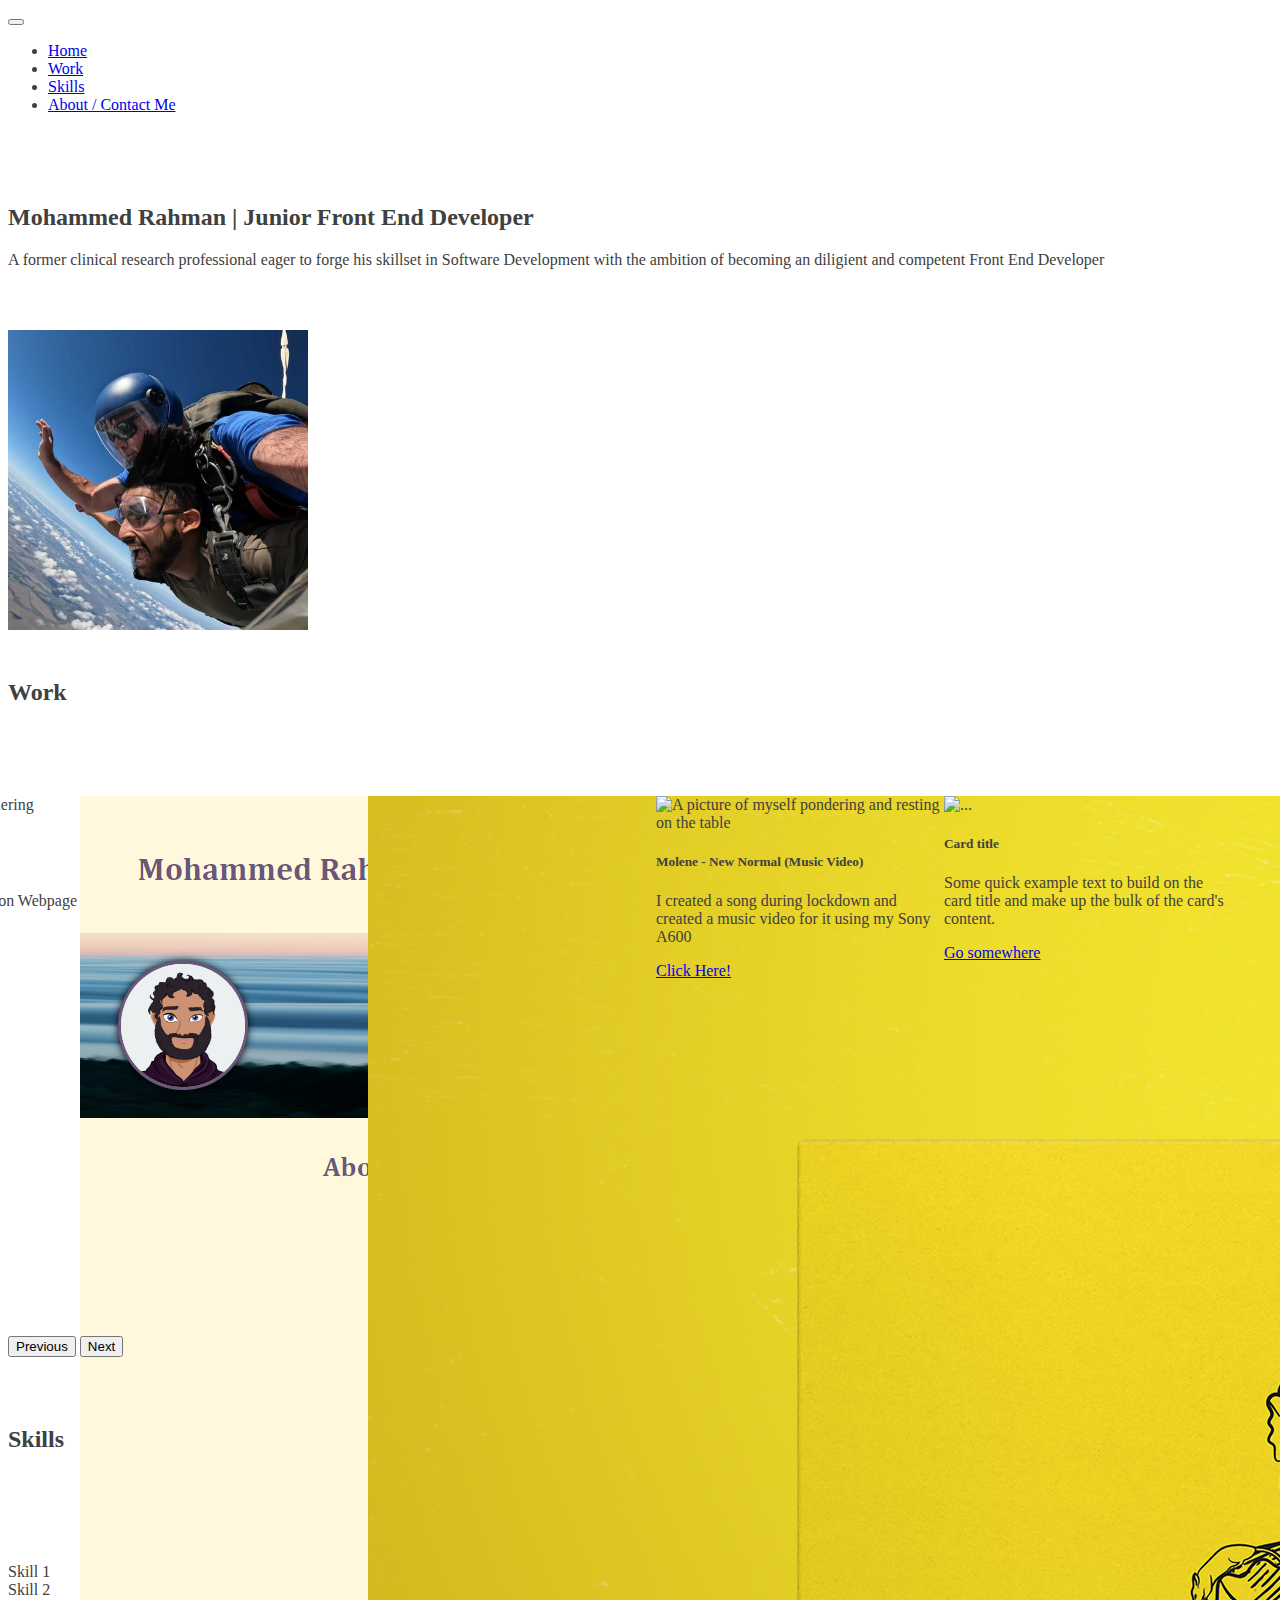
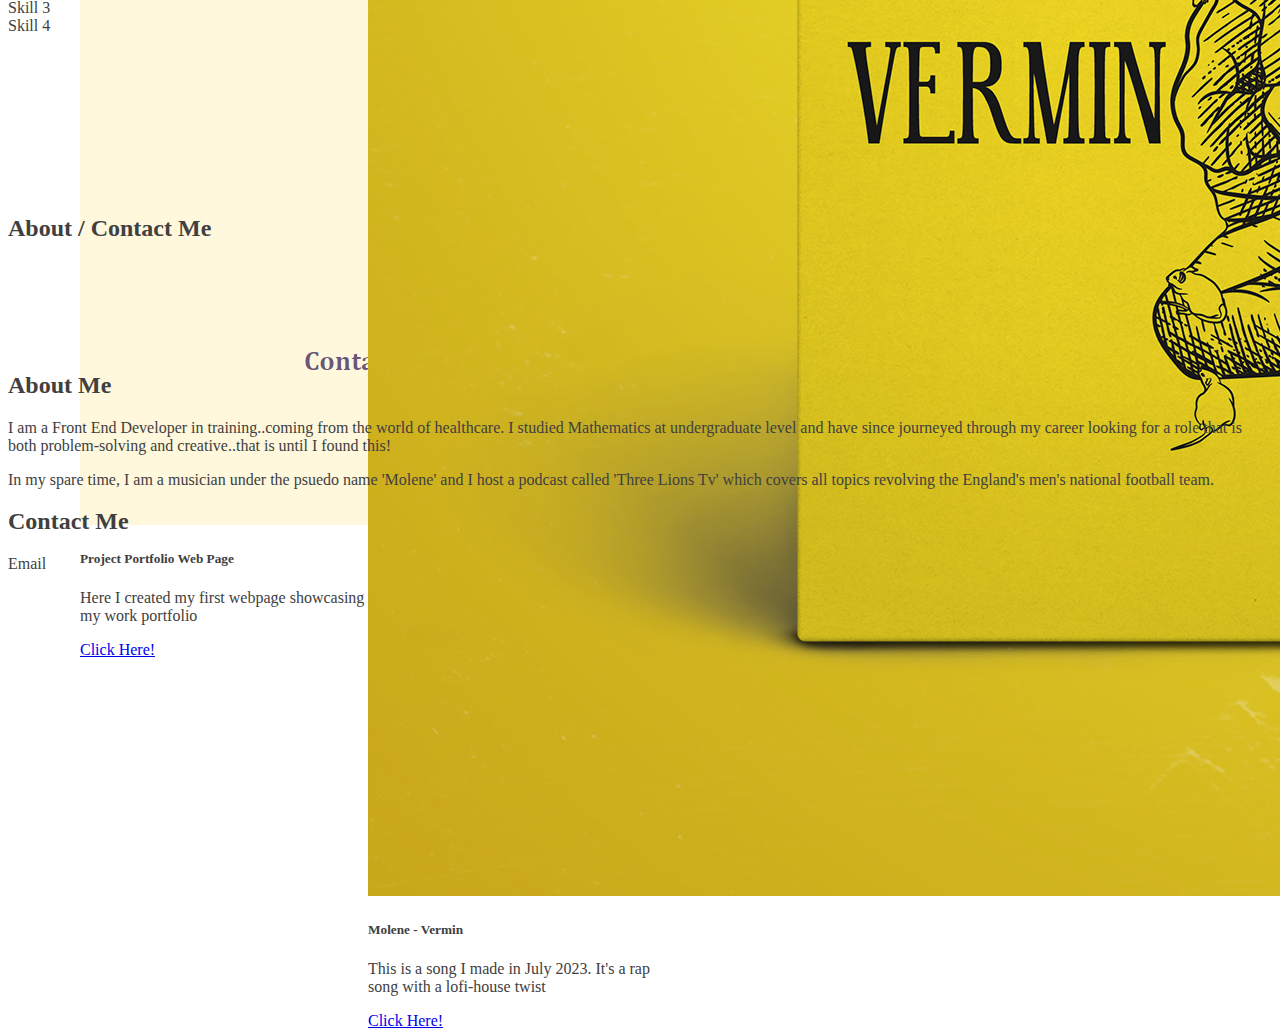
==== index.html @ 5aee495f "finally got the card to fit in the carousel" ====
<!DOCTYPE html>
<html lang="en-gb">

  <head>

    <meta charset="UTF-8">
    <meta name="viewport" content="width=device-width, initial-scale=1.0">
    <meta http-equiv="X-UA-Compatible" content="ie=edge">
    <title>Mohammed Rahman: Junior Software Developer</title>
    <link rel="stylesheet" href="./css/reset.css"/>
    <link href="https://cdn.jsdelivr.net/npm/bootstrap@5.3.2/dist/css/bootstrap.min.css" rel="stylesheet" integrity="sha384-T3c6CoIi6uLrA9TneNEoa7RxnatzjcDSCmG1MXxSR1GAsXEV/Dwwykc2MPK8M2HN" crossorigin="anonymous">
    <link rel="stylesheet" href="./css/style.css"/>

  </head>

  <body>

    <!-- NavBar-->

    <nav class="navbar navbar-expand-lg fixed-top">
      <div class="container-fluid">
        <button class="navbar-toggler" type="button" data-bs-toggle="collapse" data-bs-target="#navbarSupportedContent" aria-controls="navbarSupportedContent" aria-expanded="false" aria-label="Toggle navigation">
          <span class="navbar-toggler-icon"></span>
        </button>
        <div class="collapse navbar-collapse" id="navbarSupportedContent">
          <ul class="navbar-nav ms-auto mb-2 mb-lg-0 h2 fs-4">
            <li class="nav-item">
              <a class="nav-link active" aria-current="page" href="#home">Home</a>
            </li>
            <li class="nav-item">
              <a class="nav-link active" href="#work">Work</a>
            </li>
            <li class="nav-item">
              <a class="nav-link active" href="#skills">Skills</a>
            </li>
            <li class="nav-item">
              <a class="nav-link active" href="#about">About / Contact Me</a>
            </li>
        </div>
      </div>
    </nav>
        
      <!--Jumbotron-->

    <main>

      <div class="rounded-3 text-center" id="home">
        <div class="container-fluid py-5 row">
              <div class="d-block">
              <h2>Mohammed Rahman | Junior Front End Developer</h2>
              <p class="col-md-8 mx-auto fs-6 ">A former clinical research professional eager to forge his skillset in Software Development with the ambition of becoming an diligient and competent Front End Developer</p>
            </div>
            <img src="css/images/skydive.png" alt="An image of myself"class="hero-image rounded-circle mx-auto">
        </div>
      </div>

      <!--Work-->
      
      <h2 class="text-center" id="work-margin">Work</h2>
      <div id="carouselExample" class="carousel slide">
        <div class="carousel-inner text-center">
          <div class="carousel-item active">
            <div class="card" style="width: 18rem;">
              <img src="css/images/digital-marketing-meeting.jpg" class="card-img-top" alt="a picture of professionals gathering around a table for a discussion">
              <div class="card-body">
                <h5 class="card-title">Horiseon Code Refactor</h5>
                <p class="card-text">Refactoring Code for the Horiseon Webpage to increase accessibility</p>
                <a href="https://mrahman676.github.io/horiseon-accessibility-improvements/" target="_blank" class="btn btn-primary">Click Here!</a>
              </div>
            </div>
          </div>
          <div class="carousel-item">
            <div class="card" style="width: 18rem;">
              <img src="css/images/portfolio-scr.png" class="card-img-top" alt="A screenshot of my webpage">
              <div class="card-body">
                <h5 class="card-title">Project Portfolio Web Page</h5>
                <p class="card-text">Here I created my first webpage showcasing my work portfolio</p>
                <a href="https://mrahman676.github.io/project-portfolio/" target="_blank" class="btn btn-primary">Click Here!</a>
              </div>
            </div>
          </div>
          <div class="carousel-item">
            <div class="card" style="width: 18rem;">
              <img src="css/images/Vermin Album Cover Preview.png" class="card-img-top" alt="The album cover for my song 'Vermin'">
              <div class="card-body">
                <h5 class="card-title">Molene - Vermin</h5>
                <p class="card-text">This is a song I made in July 2023. It's a rap song with a lofi-house twist</p>
                <a href="https://open.spotify.com/track/0fDmTqEv5U4GSRQOOOlg5f" class="btn btn-primary">Click Here!</a>
              </div>
            </div>
          </div>
          <div class="carousel-item">
            <div class="card" style="width: 18rem;">
              <img src="css/images/New-Normal.JPG" class="card-img-top" alt="A picture of myself pondering and resting on the table">
              <div class="card-body">
                <h5 class="card-title">Molene - New Normal (Music Video)</h5>
                <p class="card-text">I created a song during lockdown and created a music video for it using my Sony A600</p>
                <a href="https://www.youtube.com/watch?v=fQRAAOGY6Fk" class="btn btn-primary">Click Here!</a>
              </div>
            </div>
          </div>
          <div class="carousel-item">
            <div class="card" style="width: 18rem;">
              <img src="..." class="card-img-top" alt="...">
              <div class="card-body">
                <h5 class="card-title">Card title</h5>
                <p class="card-text">Some quick example text to build on the card title and make up the bulk of the card's content.</p>
                <a href="#" class="btn btn-primary">Go somewhere</a>
              </div>
            </div>
          </div>
        </div>
        <button class="carousel-control-prev" type="button" data-bs-target="#carouselExample" data-bs-slide="prev">
          <span class="carousel-control-prev-icon" aria-hidden="true"></span>
          <span class="visually-hidden">Previous</span>
        </button>
        <button class="carousel-control-next" type="button" data-bs-target="#carouselExample" data-bs-slide="next">
          <span class="carousel-control-next-icon" aria-hidden="true"></span>
          <span class="visually-hidden">Next</span>
        </button>
      </div>
      


      <!--Skills-->

      <section class="container-fluid text-center" id="skills">
        <h2 class="text-center">Skills</h2>

        <div class="row" id="skillLearn">
          <div class="col-sm-12 col-md-3 col-md-3">Skill 1</div>
          <div class="col-sm-12 col-md-3 col-md-3">Skill 2</div>
          <div class="col-sm-12 col-md-3 col-md-3">Skill 3</div>
          <div class="col-sm-12 col-md-3 col-md-3">Skill 4</div>
        </div>
      </section>

      <!--About Me-->

      <section class="container-fluid" id="about">
        <h2 class="text-center">About / Contact Me</h2>

        <div class="row text-center" id="aboutContact">

          <div class="d-block col-sm-12 col-md-6  col-lg-6">
            <h2>About Me</h2>
            <p>I am a Front End Developer in training..coming from the world of healthcare. I studied Mathematics at undergraduate level and have since journeyed through my career looking for a role that is both problem-solving and creative..that is until I found this!</p>
            <p>In my spare time, I am a musician under the psuedo name 'Molene' and I host a podcast called 'Three Lions Tv' which covers all topics revolving the England's men's national football team.</p>
          </div>

          <div class="d-block col-sm-12 col-md-6  col-lg-6">
            <h2>Contact Me</h2>
            <p class=>Email</p>
          </div>


        </div>
      </section>

    </main>

    <footer>

    </footer>
      <script 
        src="https://cdn.jsdelivr.net/npm/@popperjs/core@2.11.8/dist/umd/popper.min.js" integrity="sha384-I7E8VVD/ismYTF4hNIPjVp/Zjvgyol6VFvRkX/vR+Vc4jQkC+hVqc2pM8ODewa9r" crossorigin="anonymous">
      </script>
      <script 
        src="https://cdn.jsdelivr.net/npm/bootstrap@5.3.2/dist/js/bootstrap.min.js" integrity="sha384-BBtl+eGJRgqQAUMxJ7pMwbEyER4l1g+O15P+16Ep7Q9Q+zqX6gSbd85u4mG4QzX+" crossorigin="anonymous">
      </script>
  </body>
---- css/style.css ----
body {
  background-image: url(images/back.jpg);
  background-repeat:no-repeat;
  background-size: cover;
  color:#404040;
}




.carousel-item {
  height: 10rem;
  
}


/* Navbar */

/* Jumbo */

 #home {
  margin-top: 10vh;
 }

 .hero-image {
  height: 300px;
  width: 300px;
  margin-top: 5vh;
}

/*Portfolio*/

#work-margin {

  margin-top: 5vh;
}
.carousel-inner {
  display: flex;
  justify-content: center;
  padding-right: 20vw;
  height: 60vh;
}

#carouselExample {
  margin-top: 10vh;
  margin-bottom: 10vh;
  height: 60vh;
}

.card {
  height
}



/*Skills*/

#skillLearn {
  padding-top: 10vh;
  padding-bottom: 10vh;
}

/*About Me / Contact Me*/

#about {
  margin-top: 10vh;
  margin-bottom: 20vh;
}

#aboutContact {
  padding-top: 10vh;
}
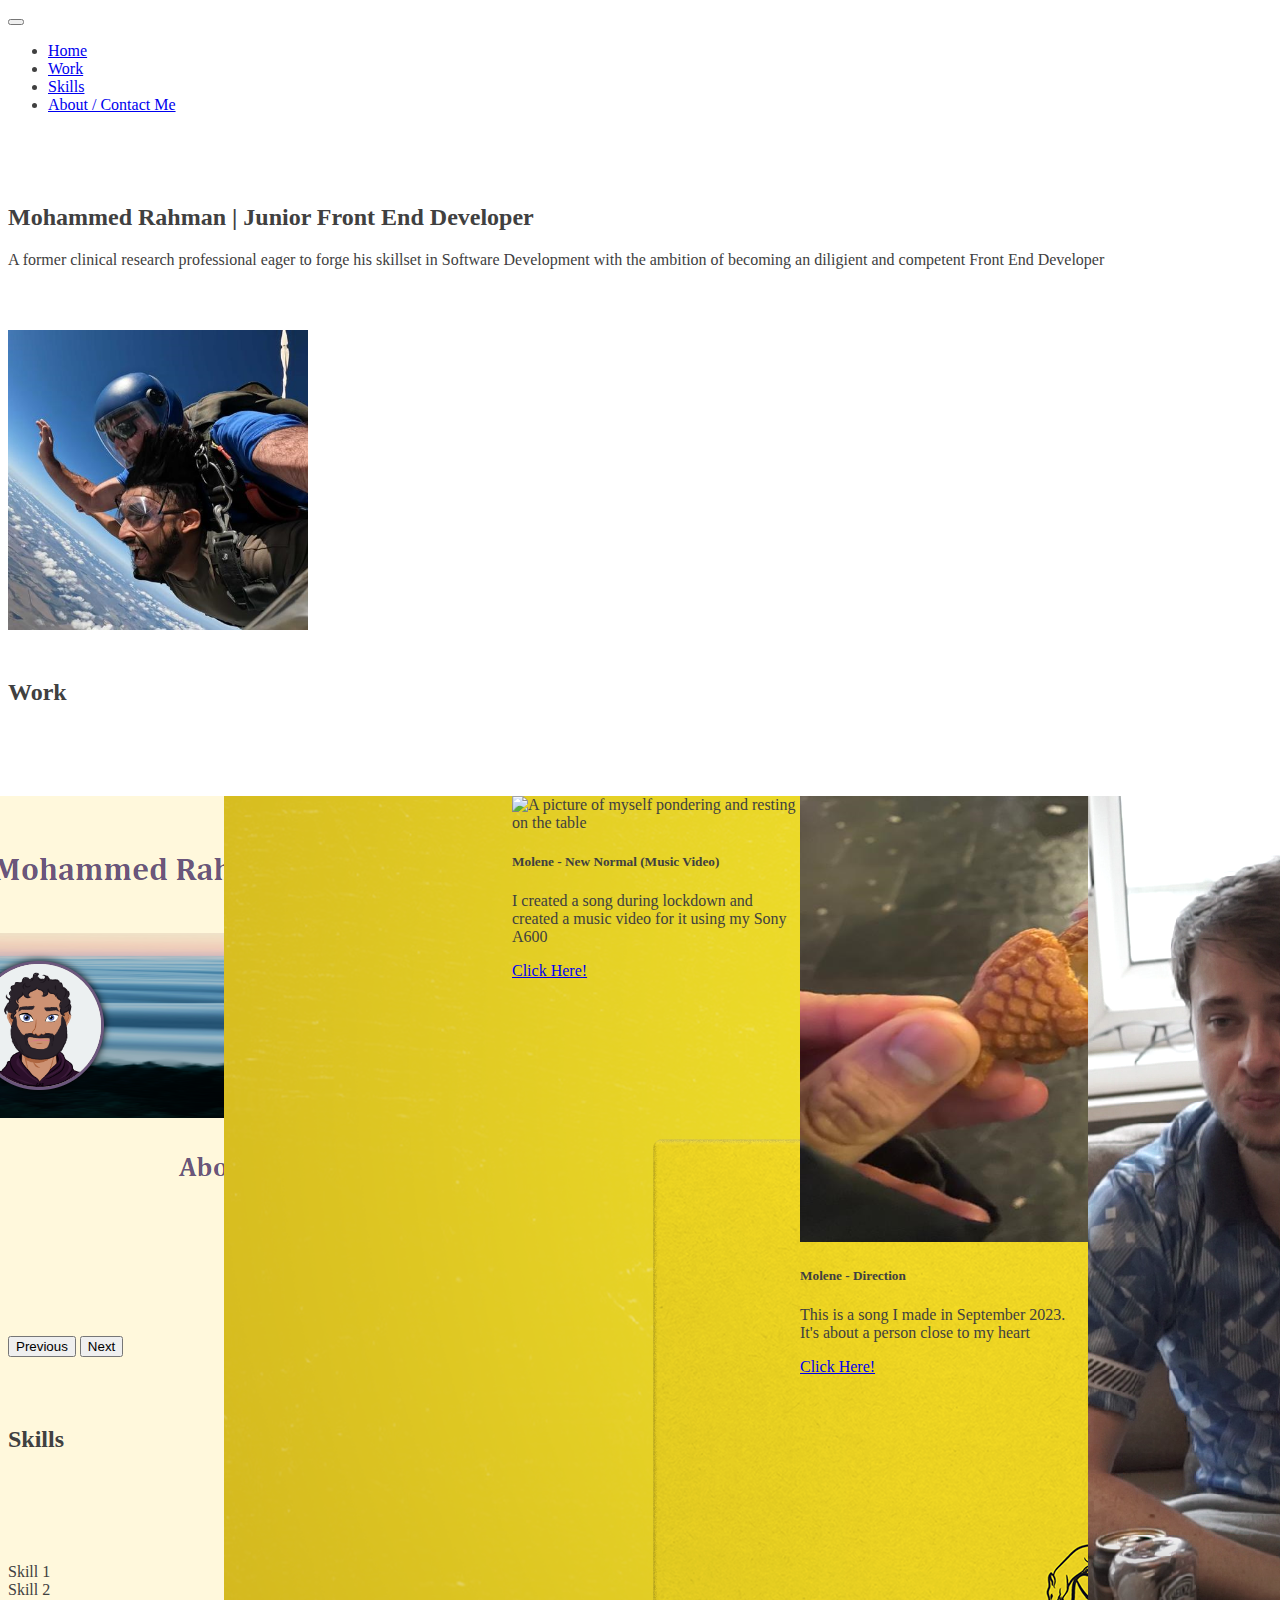
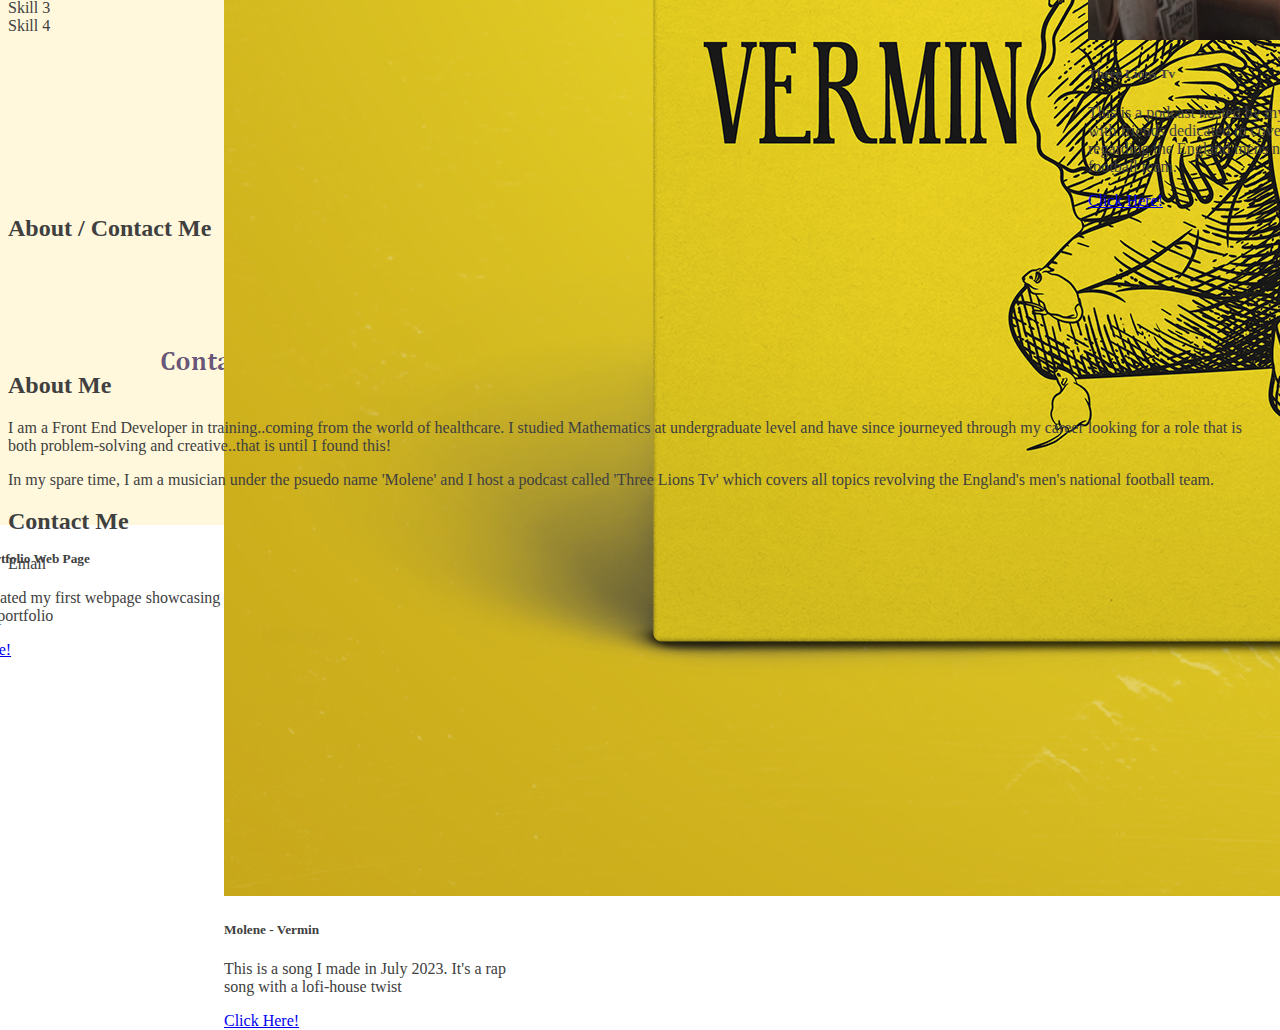
==== commit bda7e25b: "completed card carousel section" ====
--- a/index.html
+++ b/index.html
@@ -101,14 +101,27 @@
           </div>
           <div class="carousel-item">
             <div class="card" style="width: 18rem;">
-              <img src="..." class="card-img-top" alt="...">
+              <img src="css/images/fish.png" class="card-img-top" alt="A picture a halved pastry fish between put back together by me and my partner">
               <div class="card-body">
-                <h5 class="card-title">Card title</h5>
-                <p class="card-text">Some quick example text to build on the card title and make up the bulk of the card's content.</p>
-                <a href="#" class="btn btn-primary">Go somewhere</a>
+                <h5 class="card-title">Molene - Direction</h5>
+                <p class="card-text">This is a song I made in September 2023. It's about a person close to my heart</p>
+                <a href="https://open.spotify.com/track/3vuetqhqZInB2rUa0j6qNz" class="btn btn-primary">Click Here!</a>
               </div>
             </div>
           </div>
+
+          <div class="carousel-item">
+            <div class="card" style="width: 18rem;">
+              <img src="css/images/Three-Lions.PNG" class="card-img-top" alt="A group of guys in England kits watching the football">
+              <div class="card-body">
+                <h5 class="card-title">Three Lions Tv</h5>
+                <p class="card-text">This is a podcast hosted by myself along with friends dedicated to covering topics regarding the England mens national football team. </p>
+                <a href="https://www.youtube.com/@3ltv26" class="btn btn-primary">Click Here!</a>
+              </div>
+            </div>
+          </div>
+
+
         </div>
         <button class="carousel-control-prev" type="button" data-bs-target="#carouselExample" data-bs-slide="prev">
           <span class="carousel-control-prev-icon" aria-hidden="true"></span>
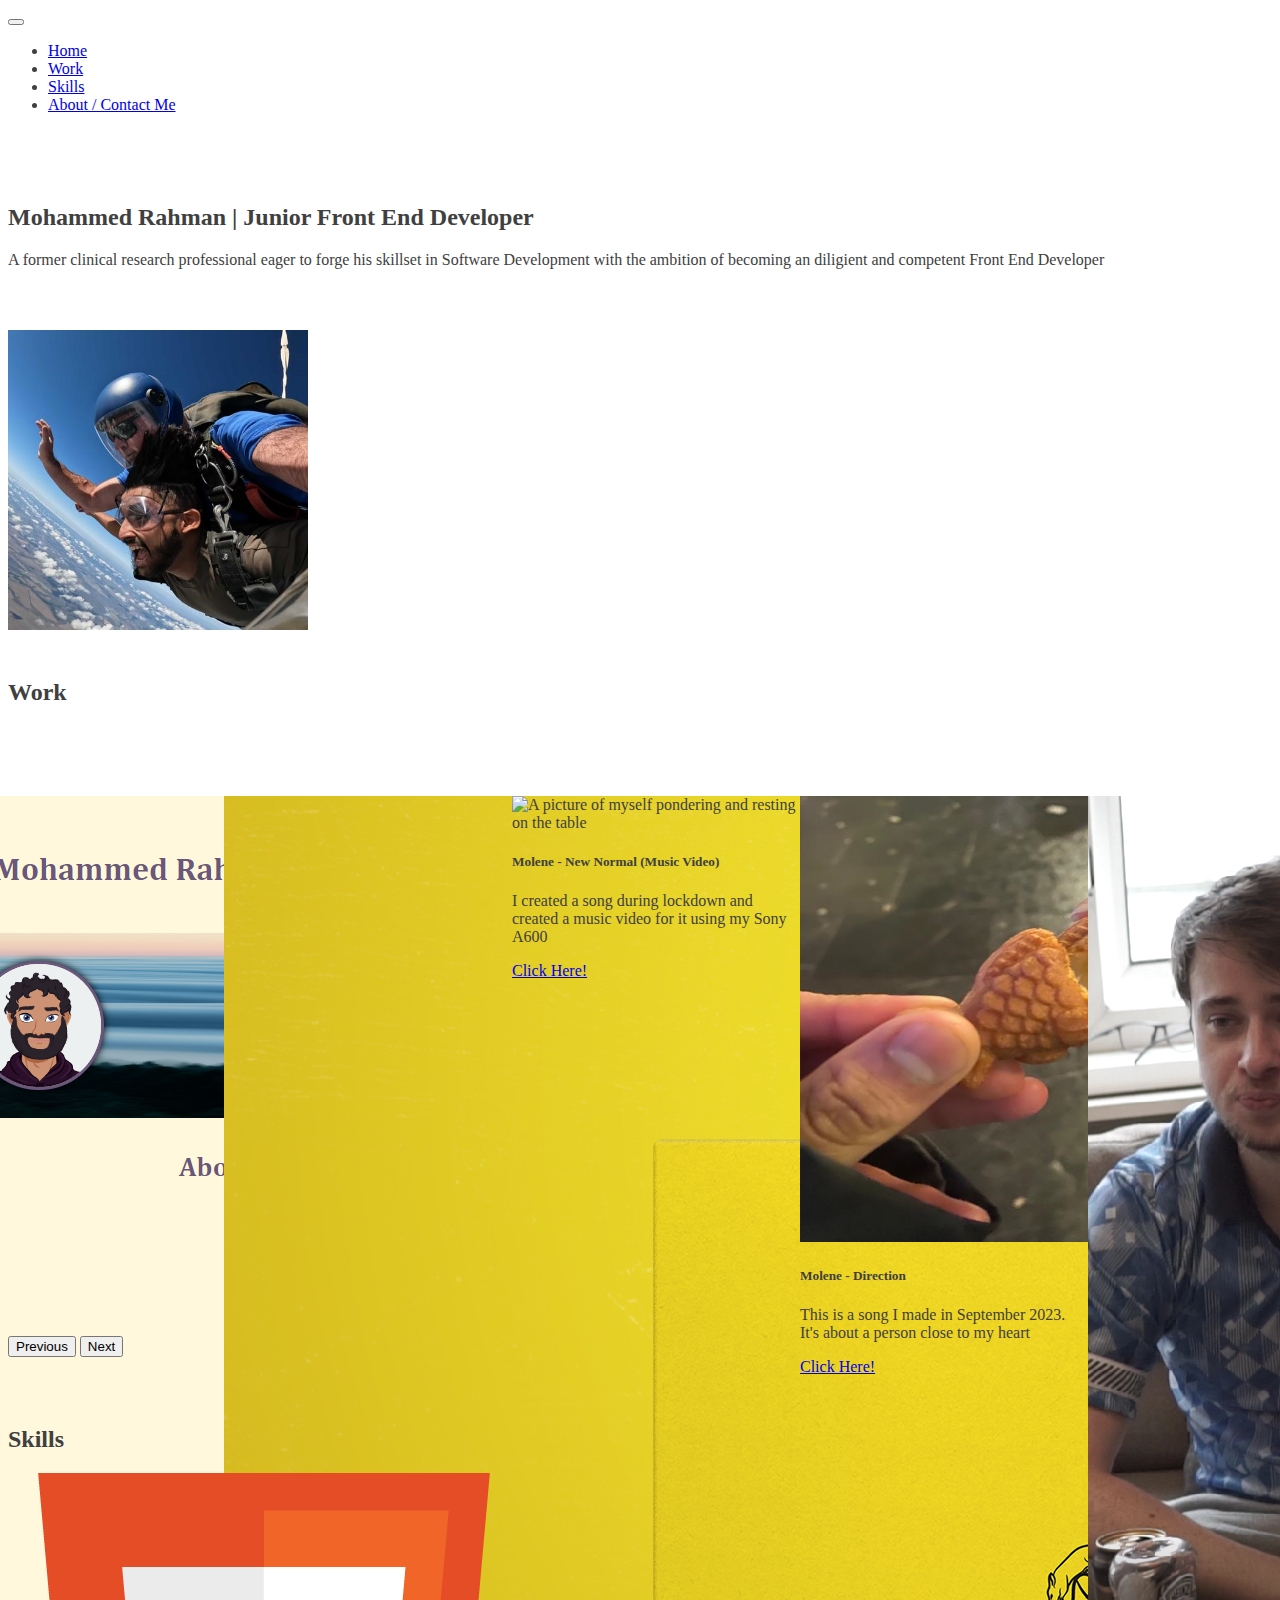
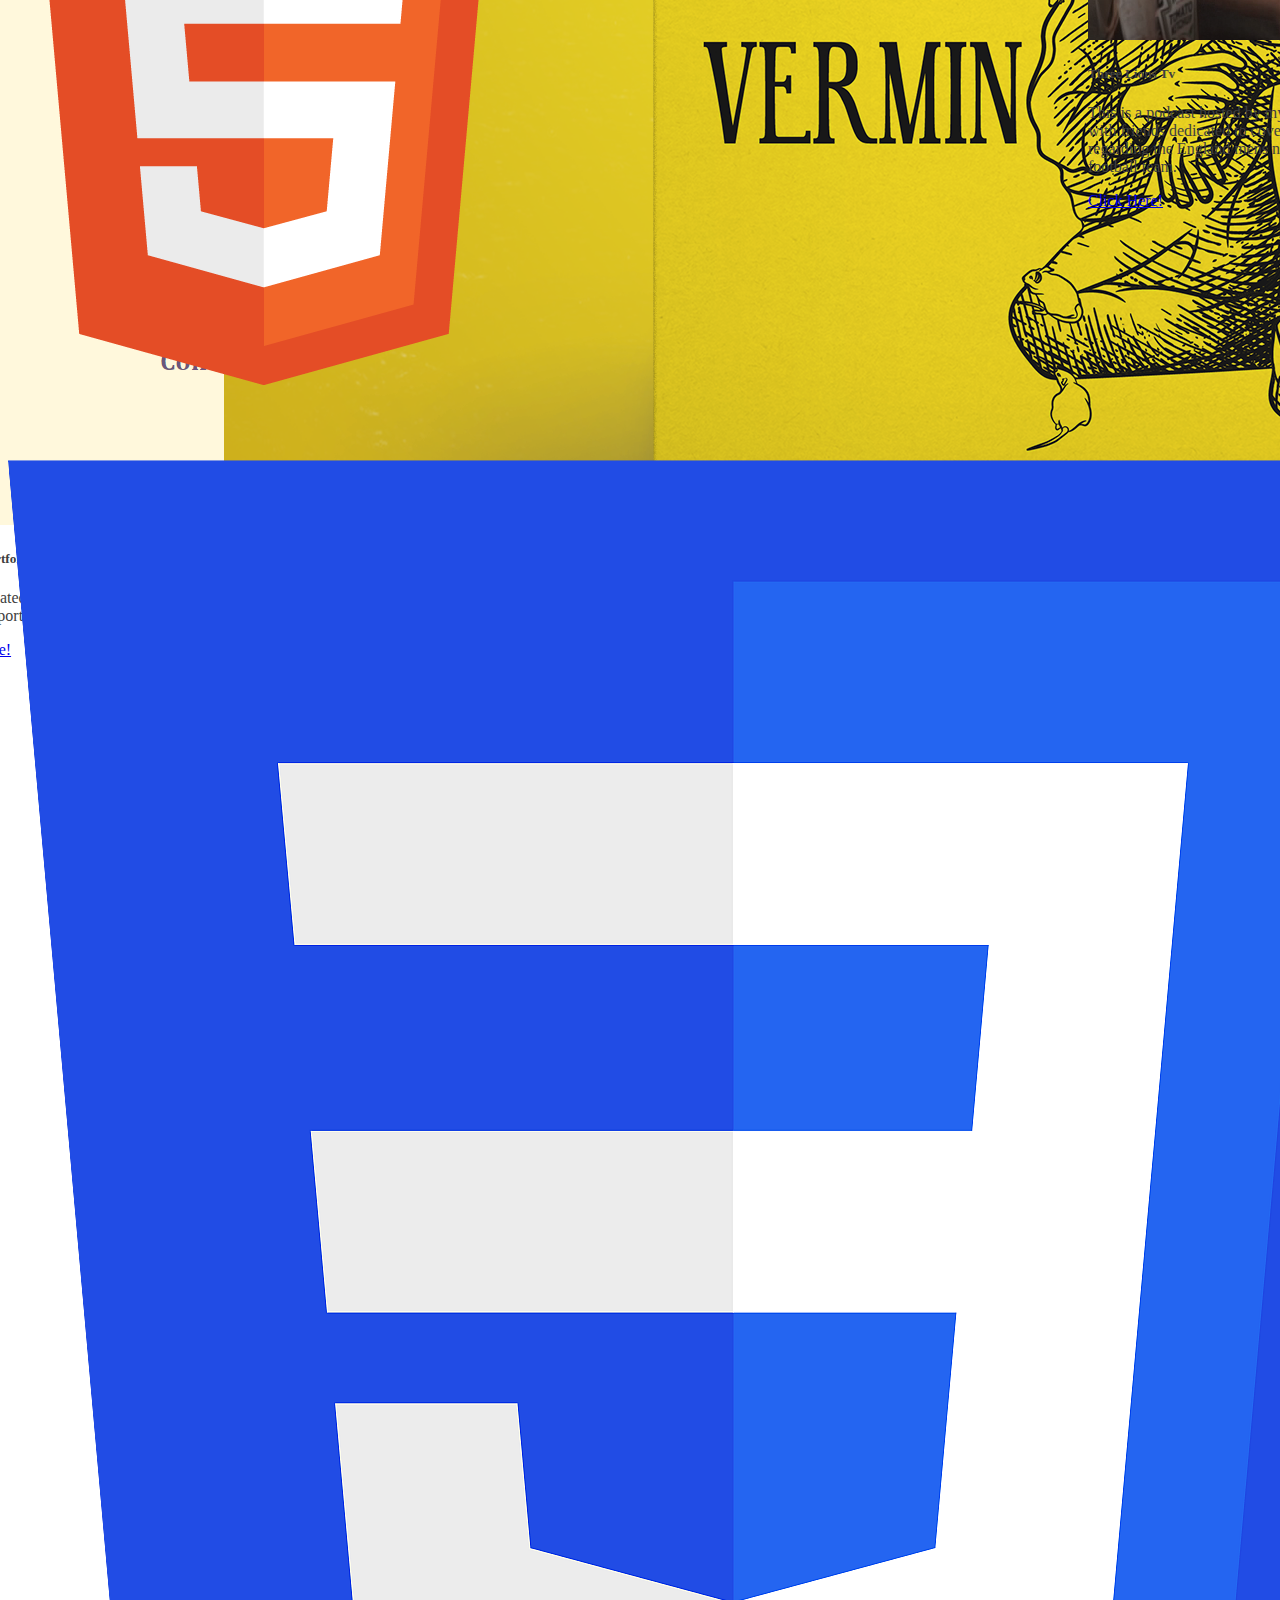
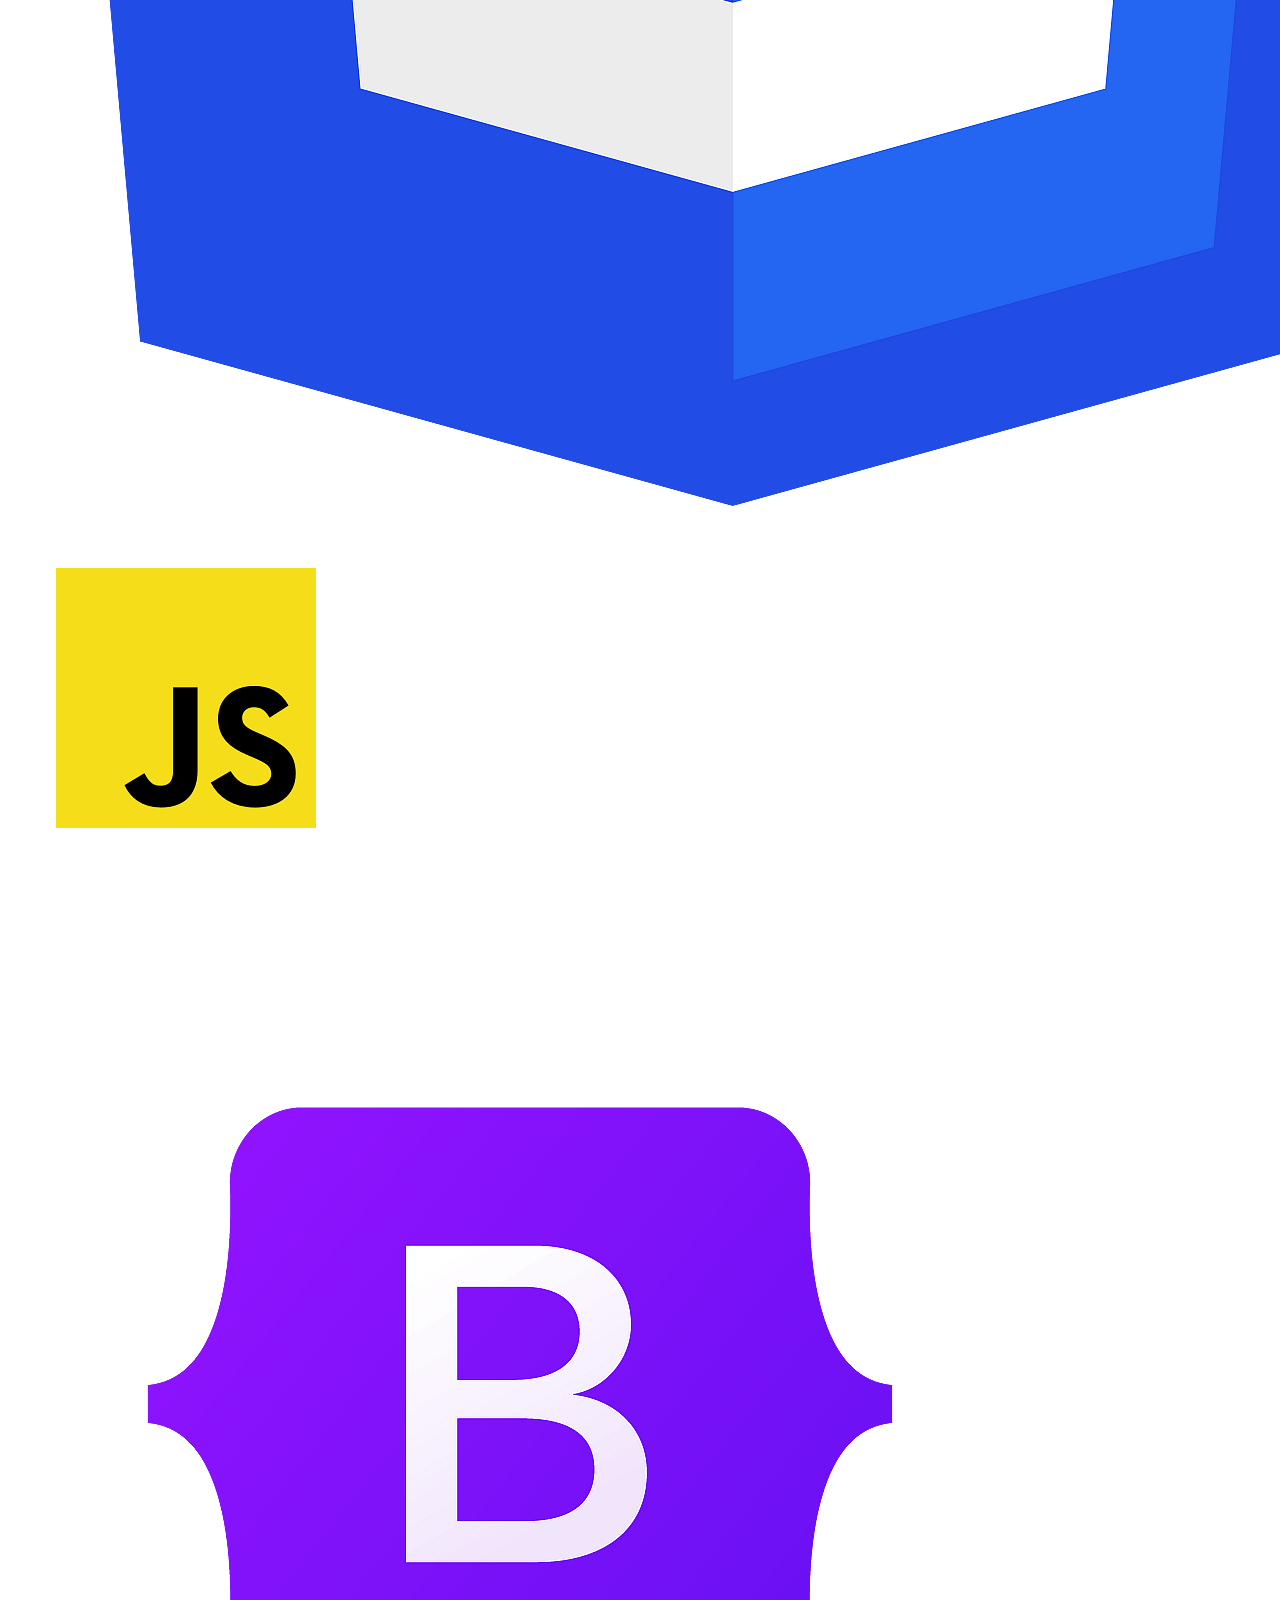
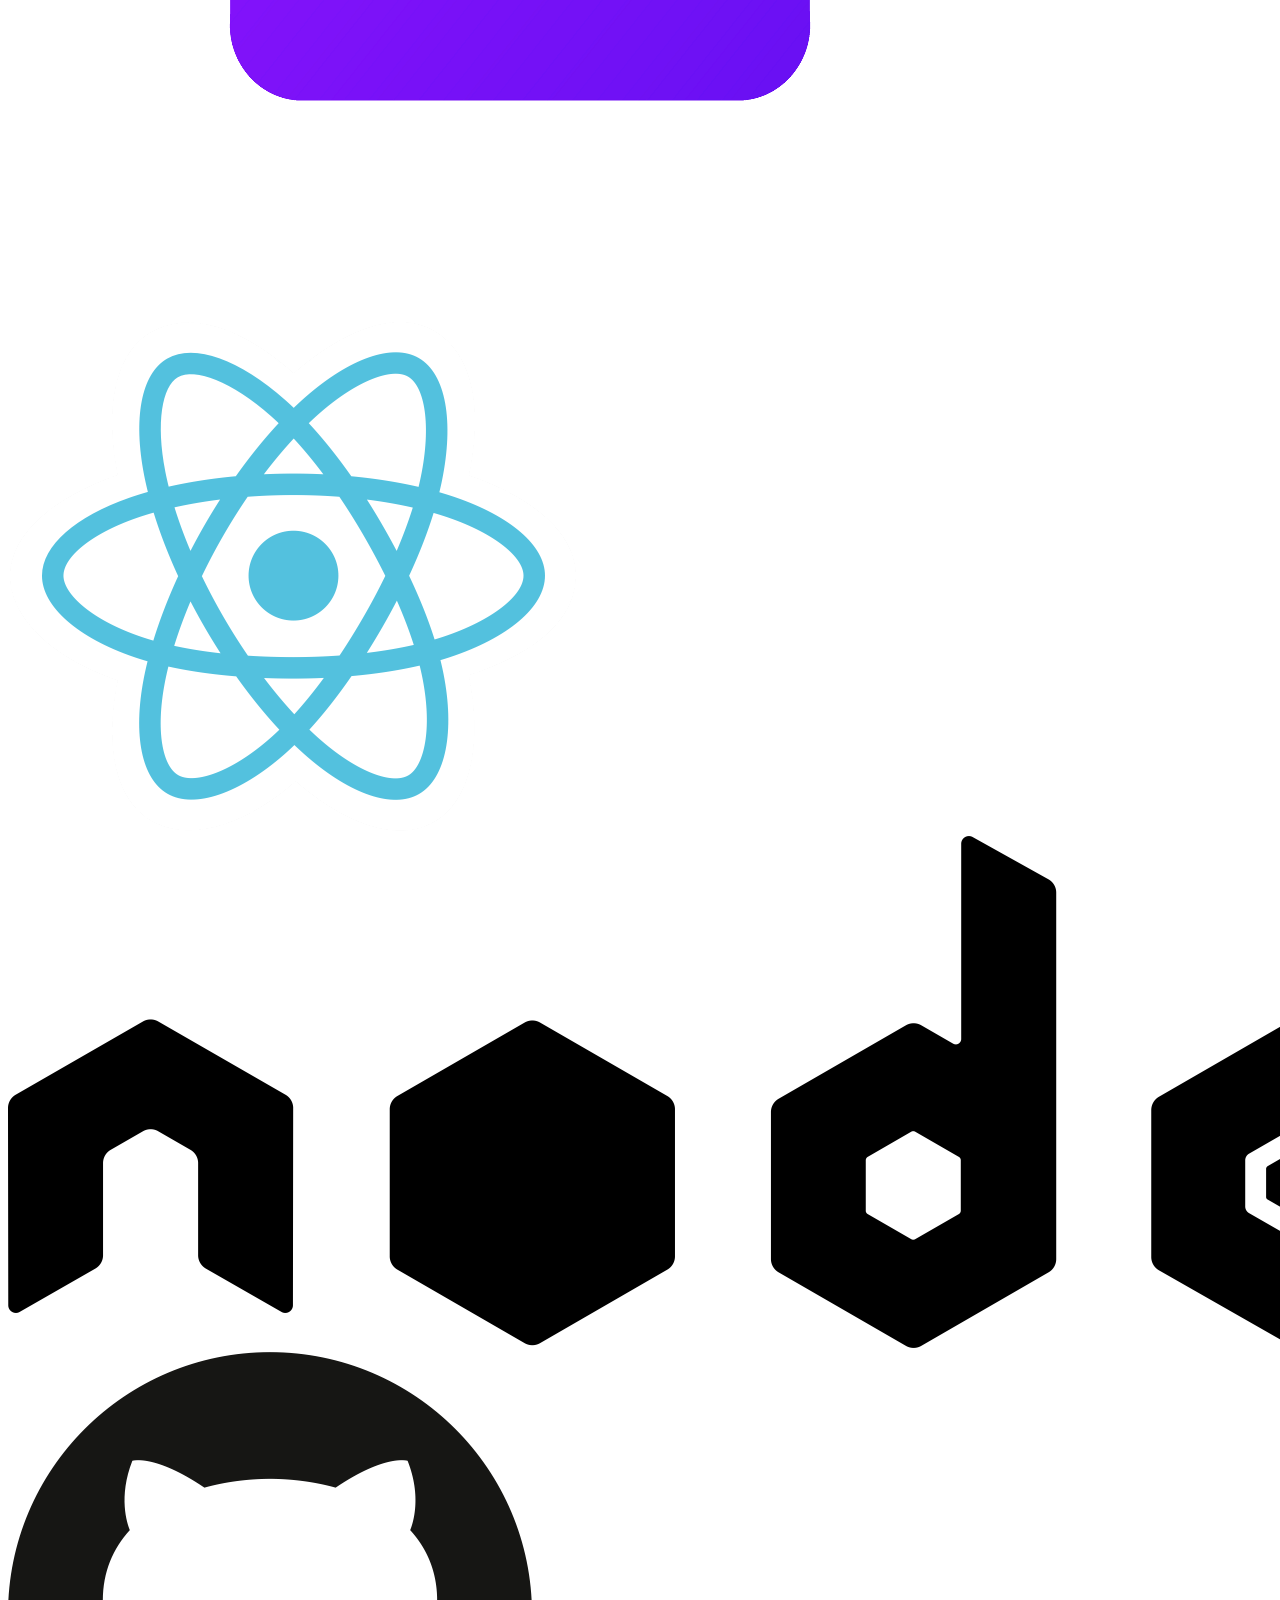
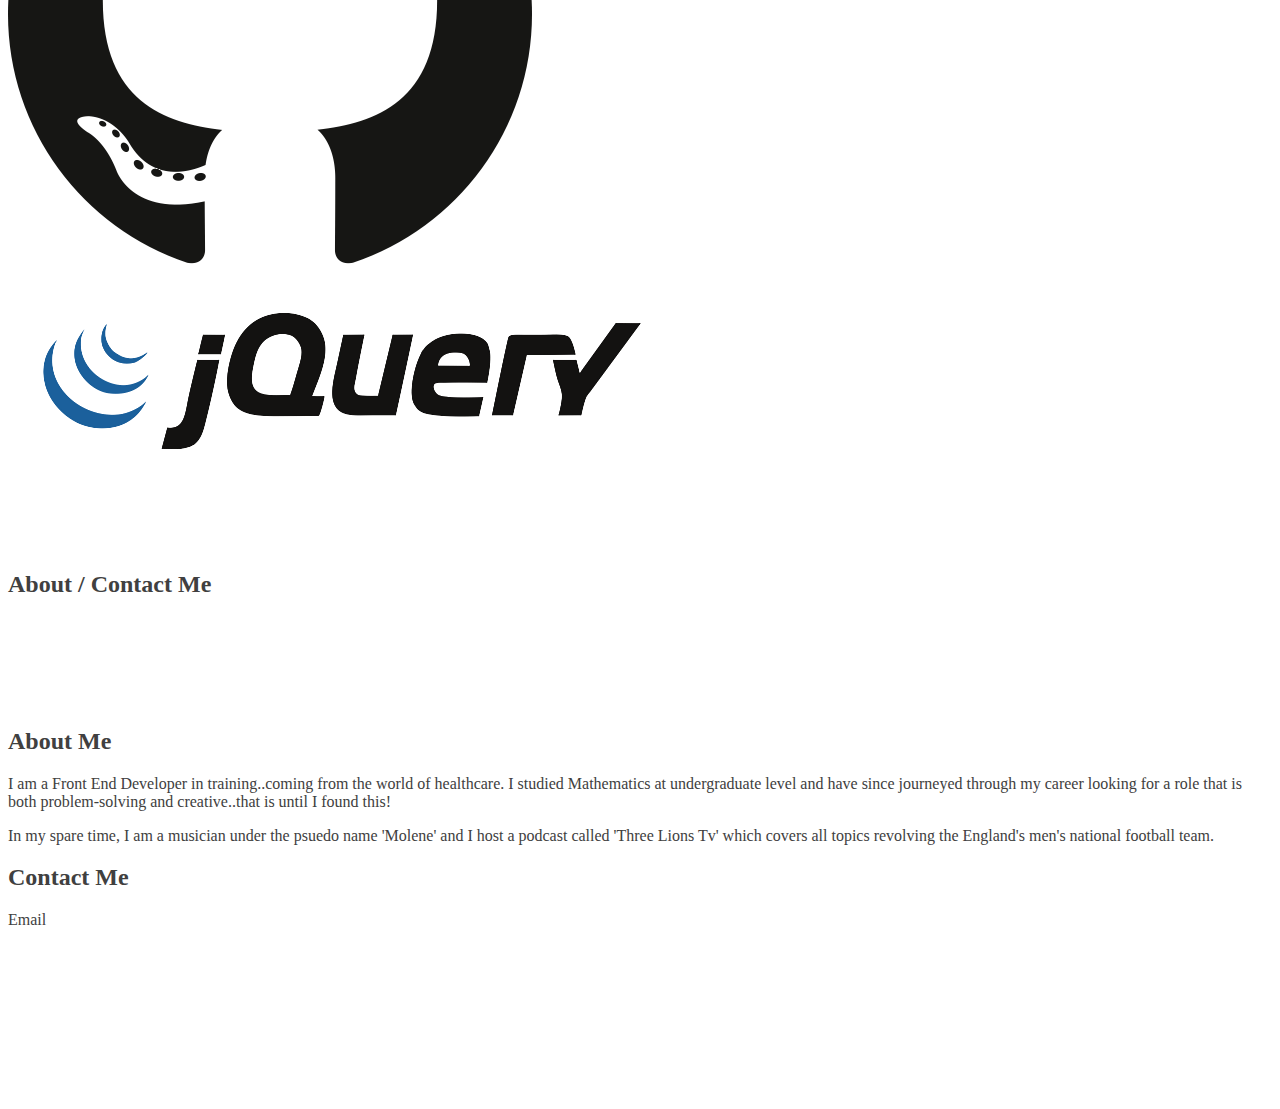
==== commit 0ad87bf7: "added icons to skills" ====
--- a/index.html
+++ b/index.html
@@ -141,10 +141,23 @@
         <h2 class="text-center">Skills</h2>
 
         <div class="row" id="skillLearn">
-          <div class="col-sm-12 col-md-3 col-md-3">Skill 1</div>
-          <div class="col-sm-12 col-md-3 col-md-3">Skill 2</div>
-          <div class="col-sm-12 col-md-3 col-md-3">Skill 3</div>
-          <div class="col-sm-12 col-md-3 col-md-3">Skill 4</div>
+
+          <img src="css/images/html.png" class="col-sm-12 col-md-8 col-lg-8" alt="the html logo">
+
+          <img src="css/images/css.png" class="col-sm-12 col-md-8 col-lg-8" alt="the css logo">
+
+          <img src="css/images/js.png" class="col-sm-12 col-md-8 col-lg-8" alt="the javascript logo">
+
+          <img src="css/images/bootstrap.png" class="col-sm-12 col-md-8 col-lg-8" alt="the bootstrap logo">
+
+          <img src="css/images/react.png" class="col-sm-12 col-md-8 col-lg-8" alt="the react logo">
+
+          <img src="css/images/node.png" class="col-sm-12 col-md-8 col-lg-8" alt="the node logo">
+
+          <img src="css/images/github.png" class="col-sm-12 col-md-8 col-lg-8" alt="the github logo">
+
+          <img src="css/images/jquery.png" class="col-sm-12 col-md-8 col-lg-8" alt="the JQuery logo">
+          
         </div>
       </section>
 
--- a/css/style.css
+++ b/css/style.css
@@ -56,9 +56,11 @@
 /*Skills*/
 
 #skillLearn {
-  padding-top: 10vh;
-  padding-bottom: 10vh;
+  max-width: 10vw;
+  gap: 1rem;
 }
+
+
 
 /*About Me / Contact Me*/
 
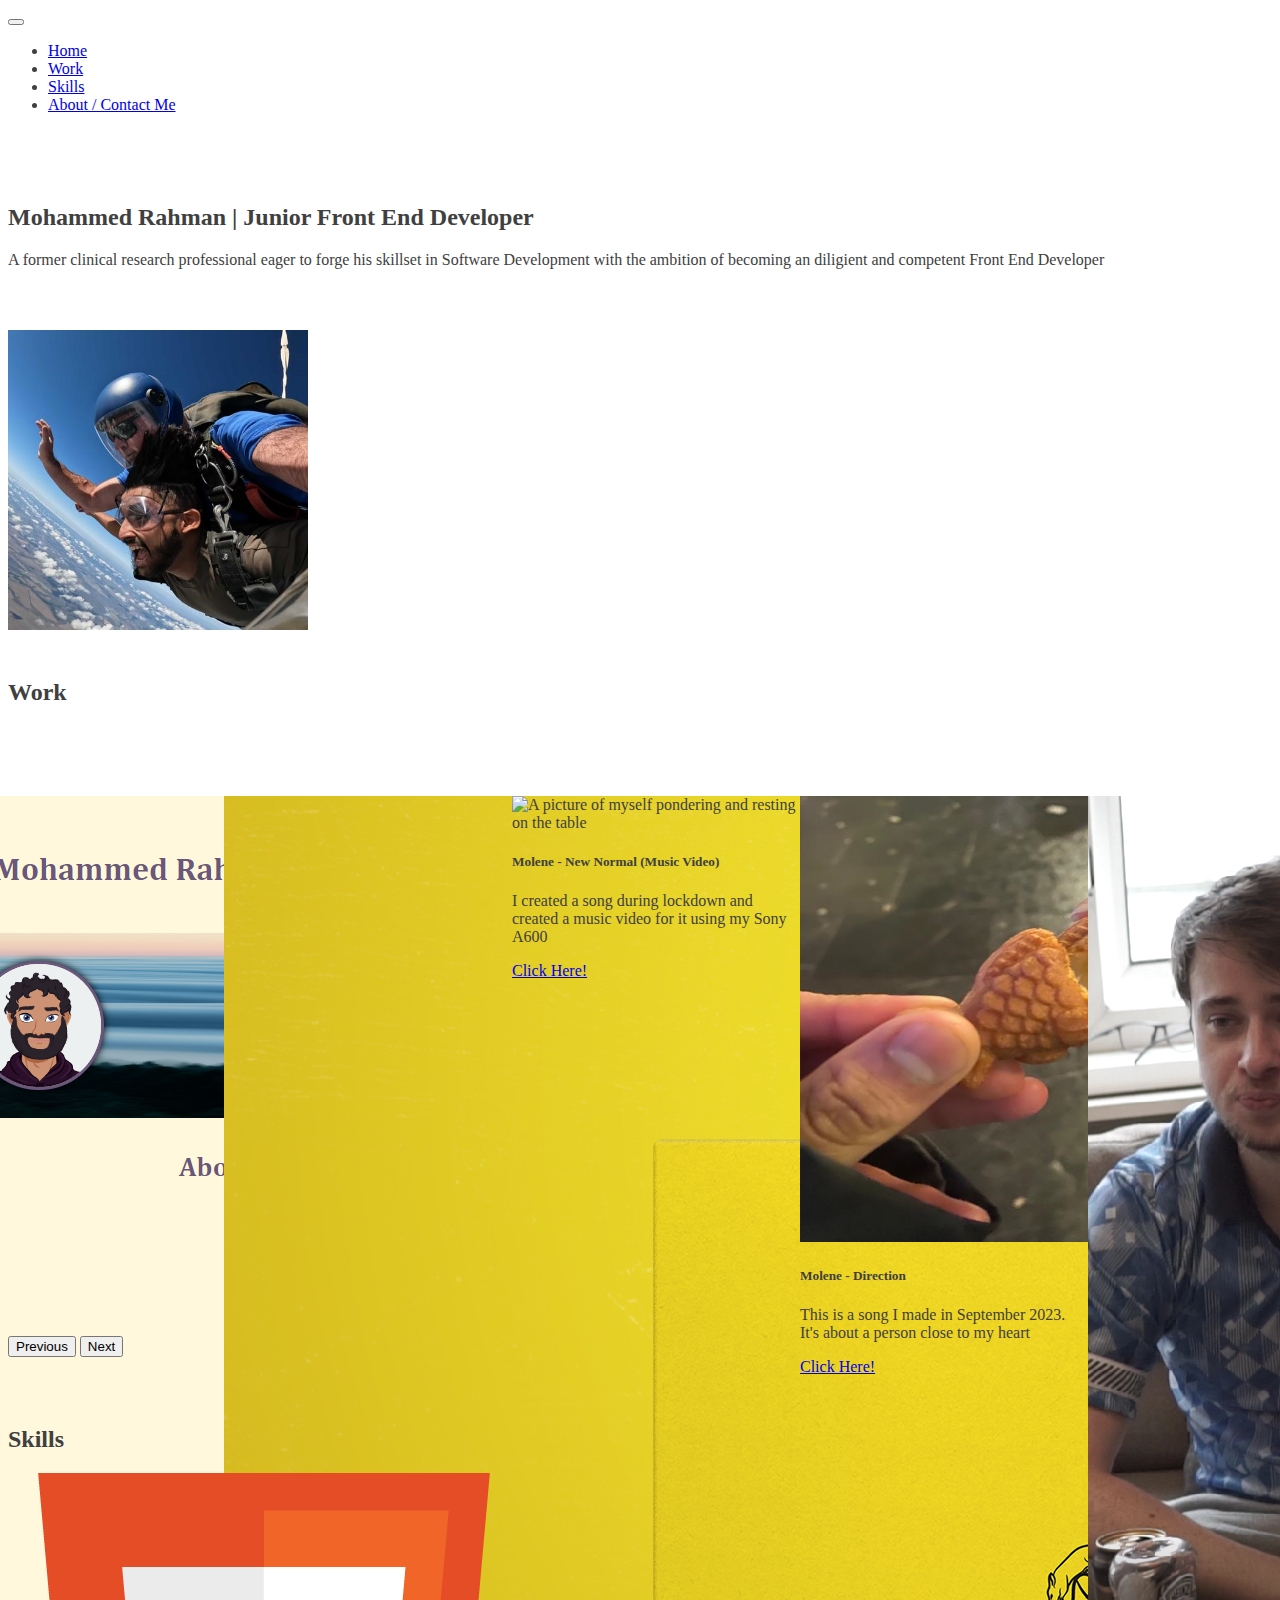
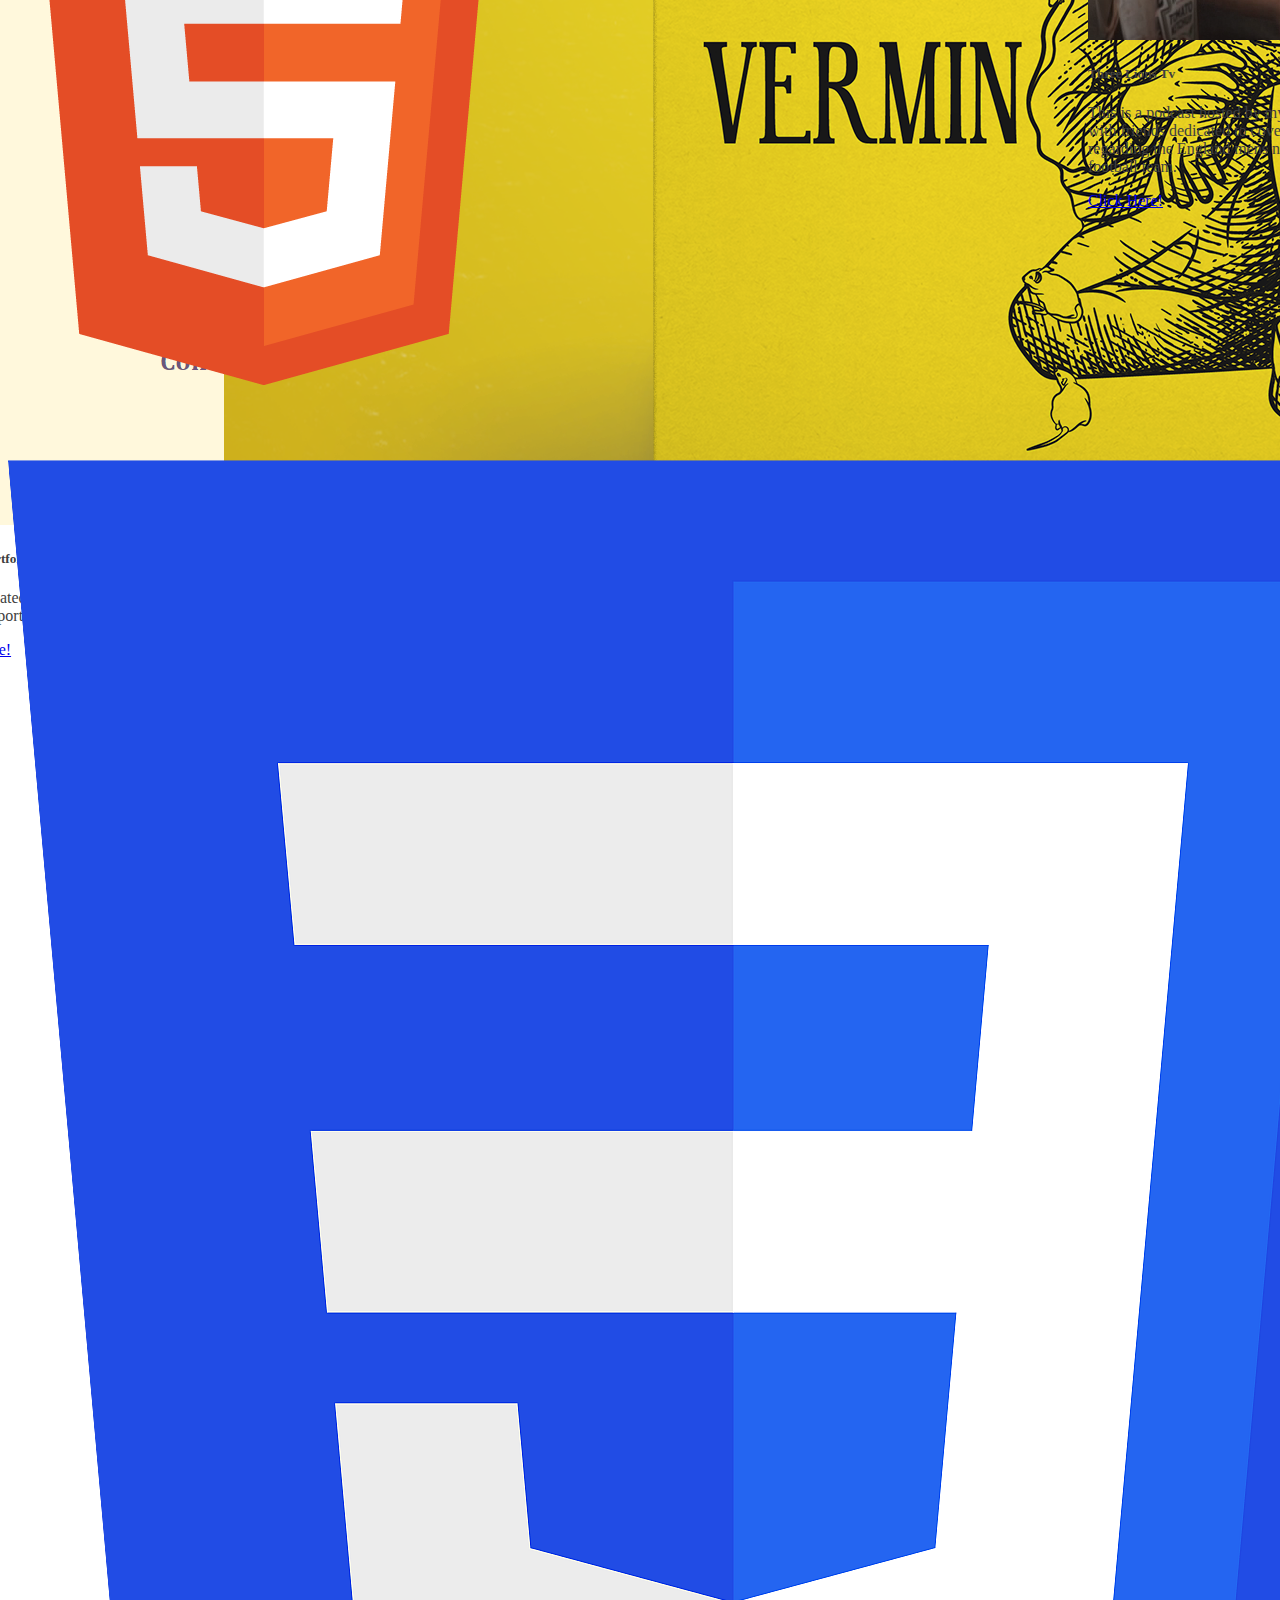
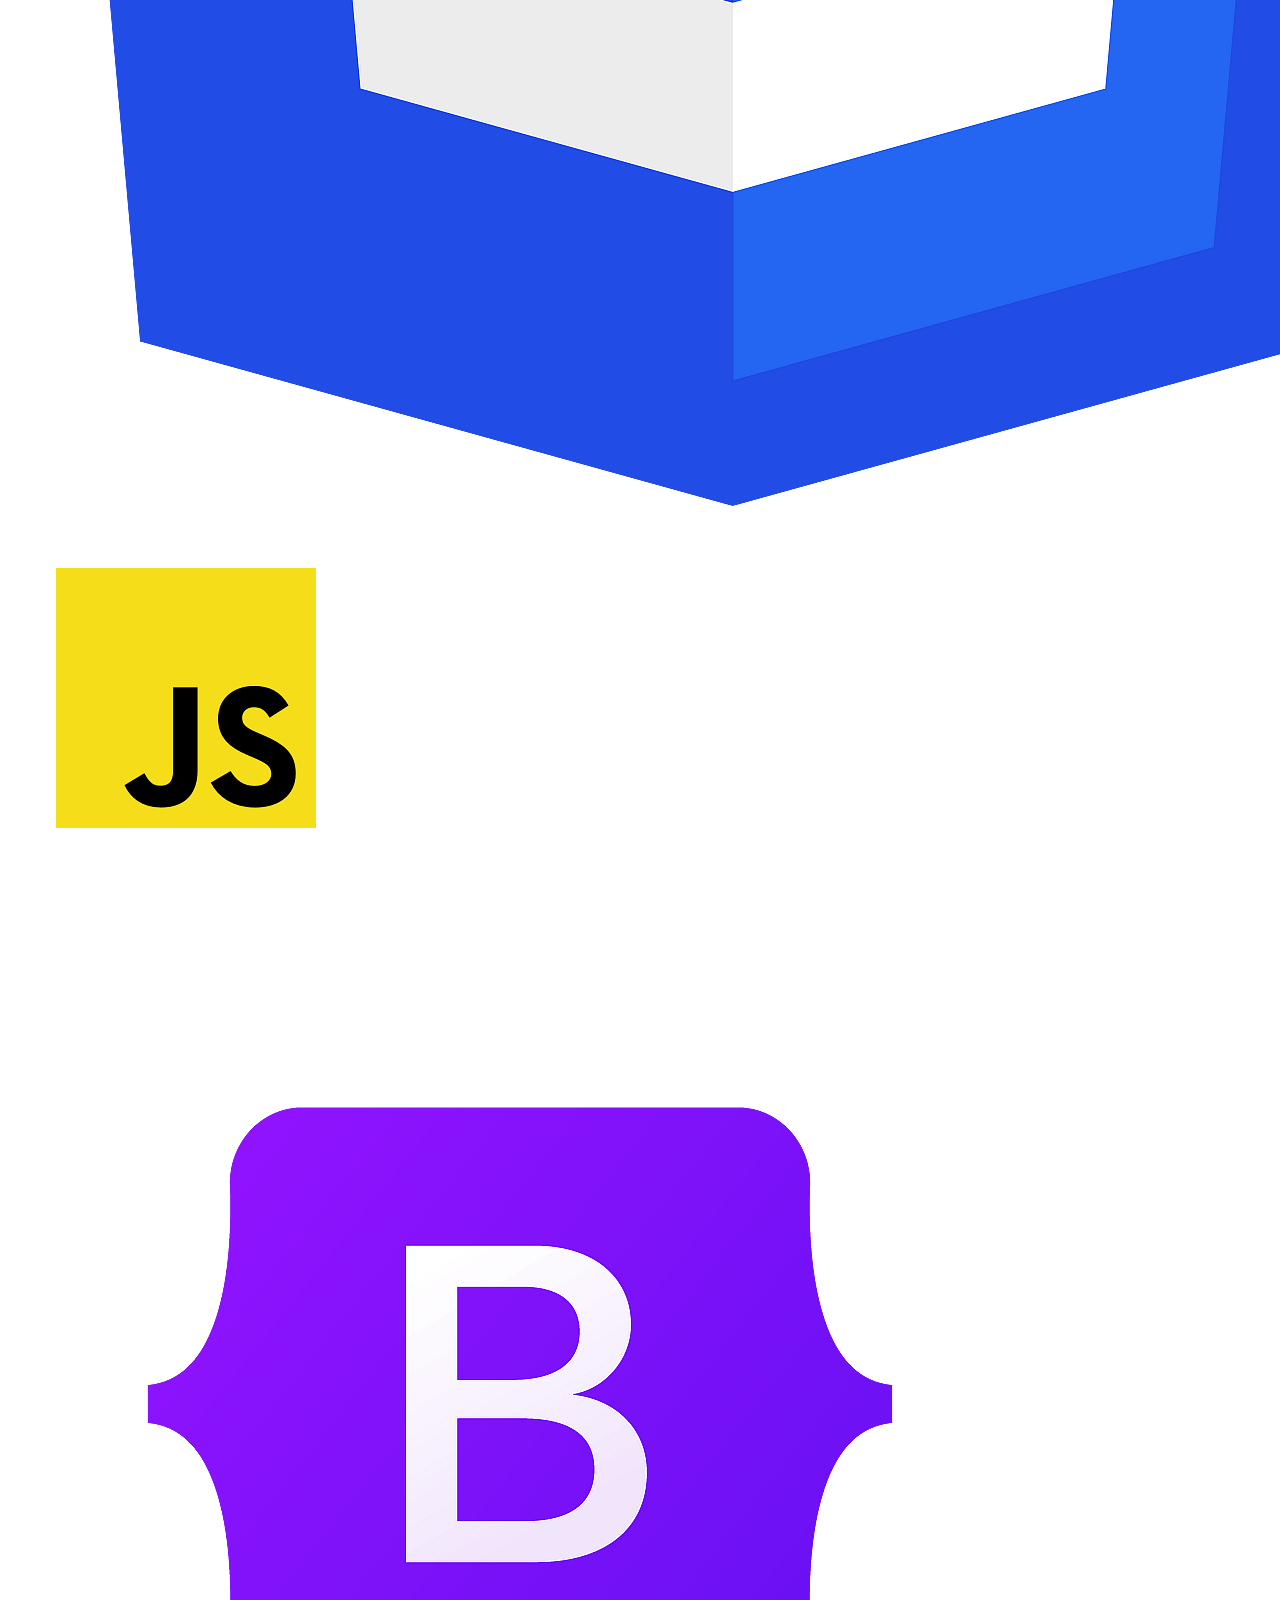
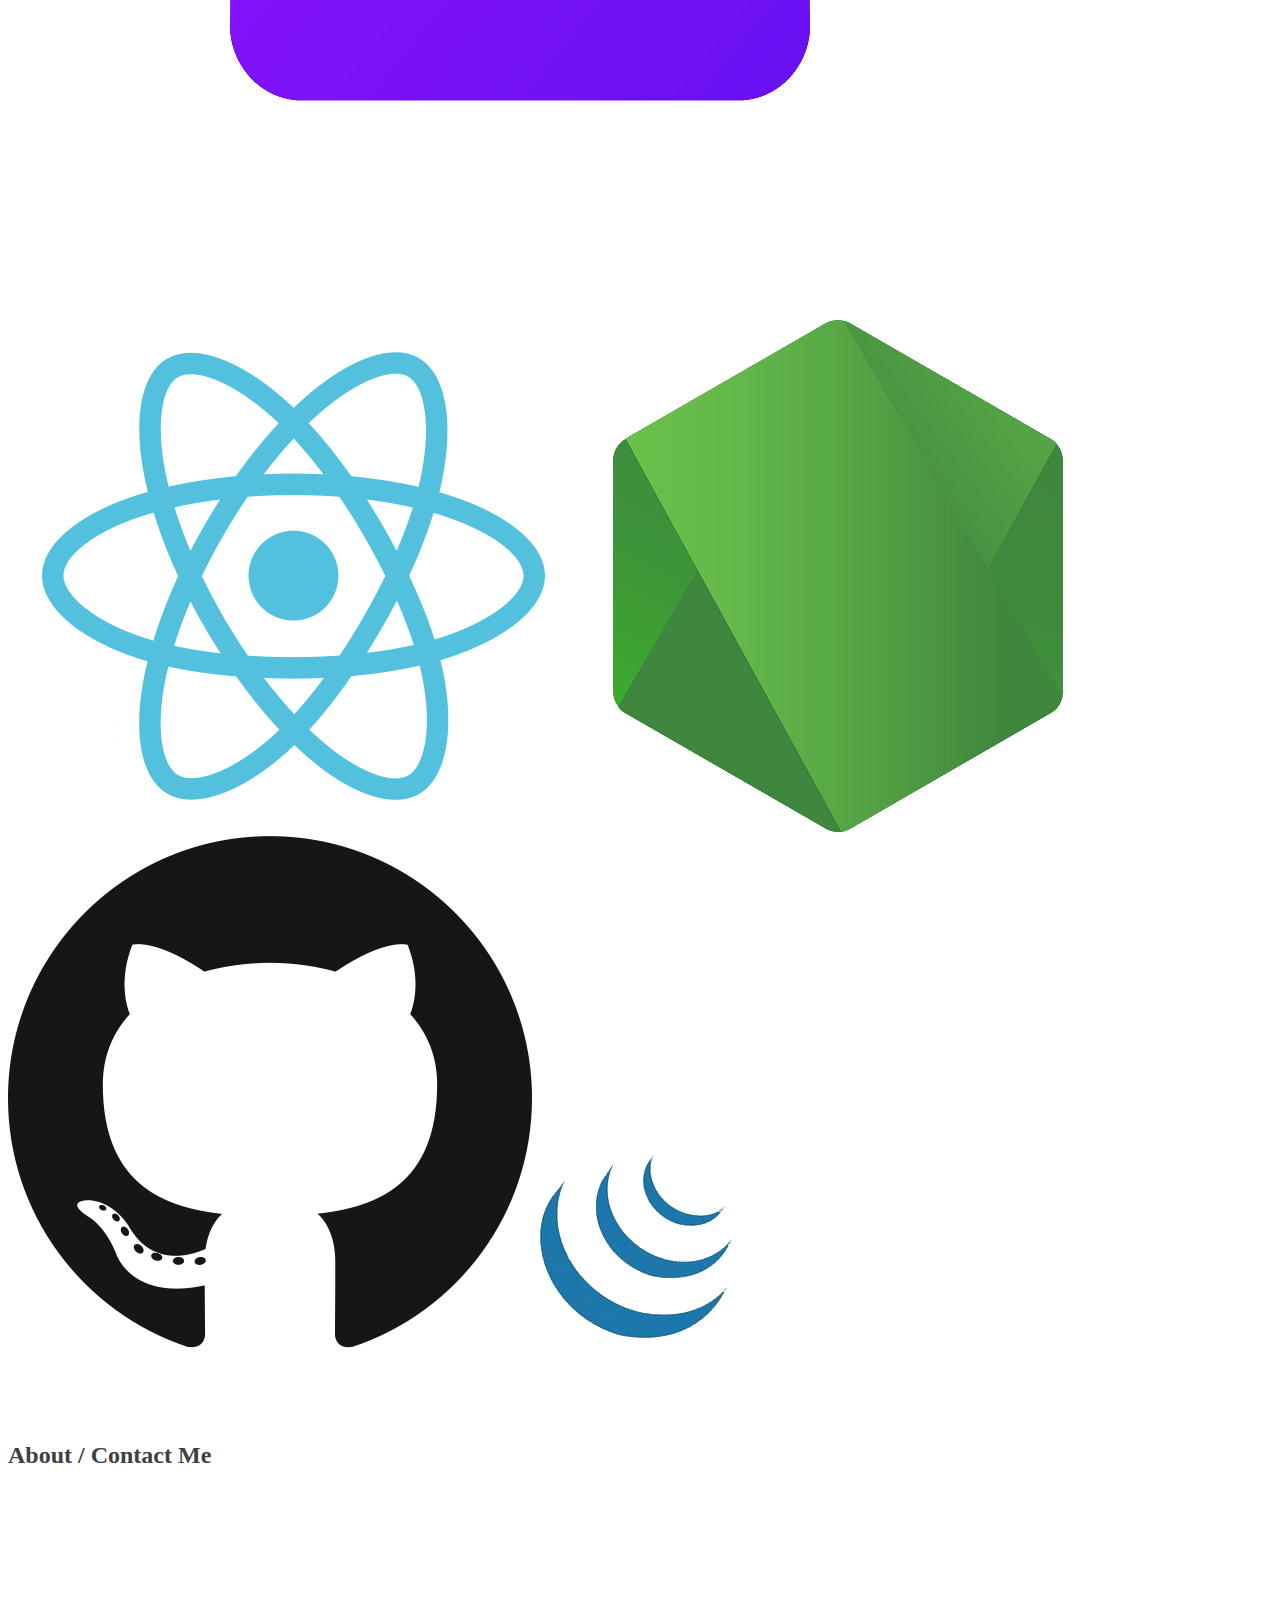
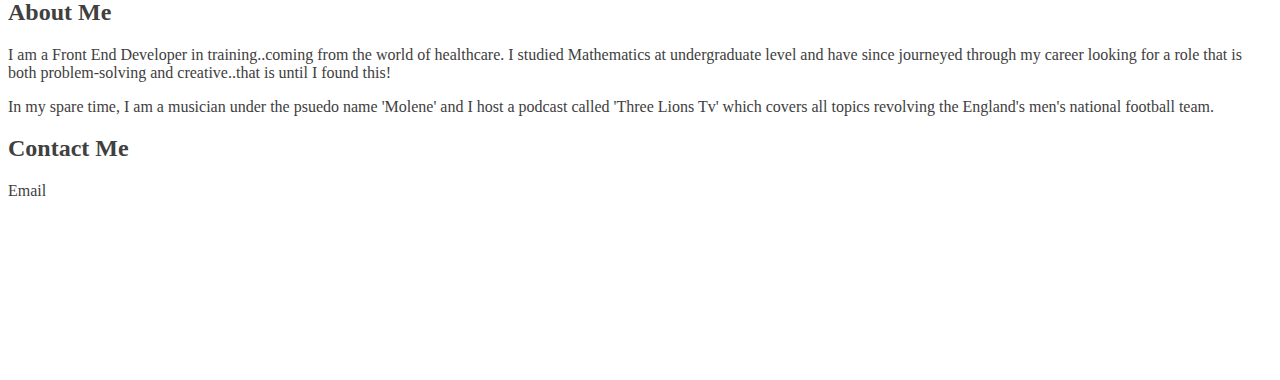
==== commit d2c93632: "lined and sized all icons to fit one row, and added box shadow upon hover" ====
--- a/index.html
+++ b/index.html
@@ -138,26 +138,26 @@
       <!--Skills-->
 
       <section class="container-fluid text-center" id="skills">
-        <h2 class="text-center">Skills</h2>
+        <h2 class="text-center pb-5">Skills</h2>
 
-        <div class="row" id="skillLearn">
+        <div class="row d-flex justify-content-center" id="skillLearn">
 
-          <img src="css/images/html.png" class="col-sm-12 col-md-8 col-lg-8" alt="the html logo">
+          <img src="css/images/html.png" class="col-sm-12 col-md-1 col-lg-1" id="shadow" alt="the html logo">
 
-          <img src="css/images/css.png" class="col-sm-12 col-md-8 col-lg-8" alt="the css logo">
+          <img src="css/images/css.png" class="col-sm-12 col-md-1 col-lg-1" id="shadow" alt="the css logo">
 
-          <img src="css/images/js.png" class="col-sm-12 col-md-8 col-lg-8" alt="the javascript logo">
+          <img src="css/images/js.png" class="col-sm-12 col-md-1 col-lg-1" id="shadow" alt="the javascript logo">
 
-          <img src="css/images/bootstrap.png" class="col-sm-12 col-md-8 col-lg-8" alt="the bootstrap logo">
+          <img src="css/images/bootstrap.png" class="col-sm-12 col-md-1 col-lg-1" id="shadow" alt="the bootstrap logo">
 
-          <img src="css/images/react.png" class="col-sm-12 col-md-8 col-lg-8" alt="the react logo">
+          <img src="css/images/react.png" class="col-sm-12 col-md-1 col-lg-1" id="shadow" alt="the react logo">
+          
+          <img src="css/images/node.png" class="col-sm-12 col-md-1 col-lg-1" id="shadow" alt="the node logo">
 
-          <img src="css/images/node.png" class="col-sm-12 col-md-8 col-lg-8" alt="the node logo">
+          <img src="css/images/github.png" class="col-sm-12 col-md-1 col-lg-1" id="shadow" alt="the github logo">
 
-          <img src="css/images/github.png" class="col-sm-12 col-md-8 col-lg-8" alt="the github logo">
+          <img src="css/images/jquery.png" class="col-sm-12 col-md-1 col-lg-1" id="shadow" alt="the JQuery logo">
 
-          <img src="css/images/jquery.png" class="col-sm-12 col-md-8 col-lg-8" alt="the JQuery logo">
-          
         </div>
       </section>
 
--- a/css/style.css
+++ b/css/style.css
@@ -56,11 +56,17 @@
 /*Skills*/
 
 #skillLearn {
-  max-width: 10vw;
-  gap: 1rem;
+  max-width: 100vw;
+  gap: 2rem;
 }
 
+#shadow {
+  transition: box-shadow 0.3s ease-in-out;
+}
 
+#shadow:hover {
+  box-shadow: 0 0 10rem rgba(142, 0, 0, 0.5);
+}
 
 /*About Me / Contact Me*/
 
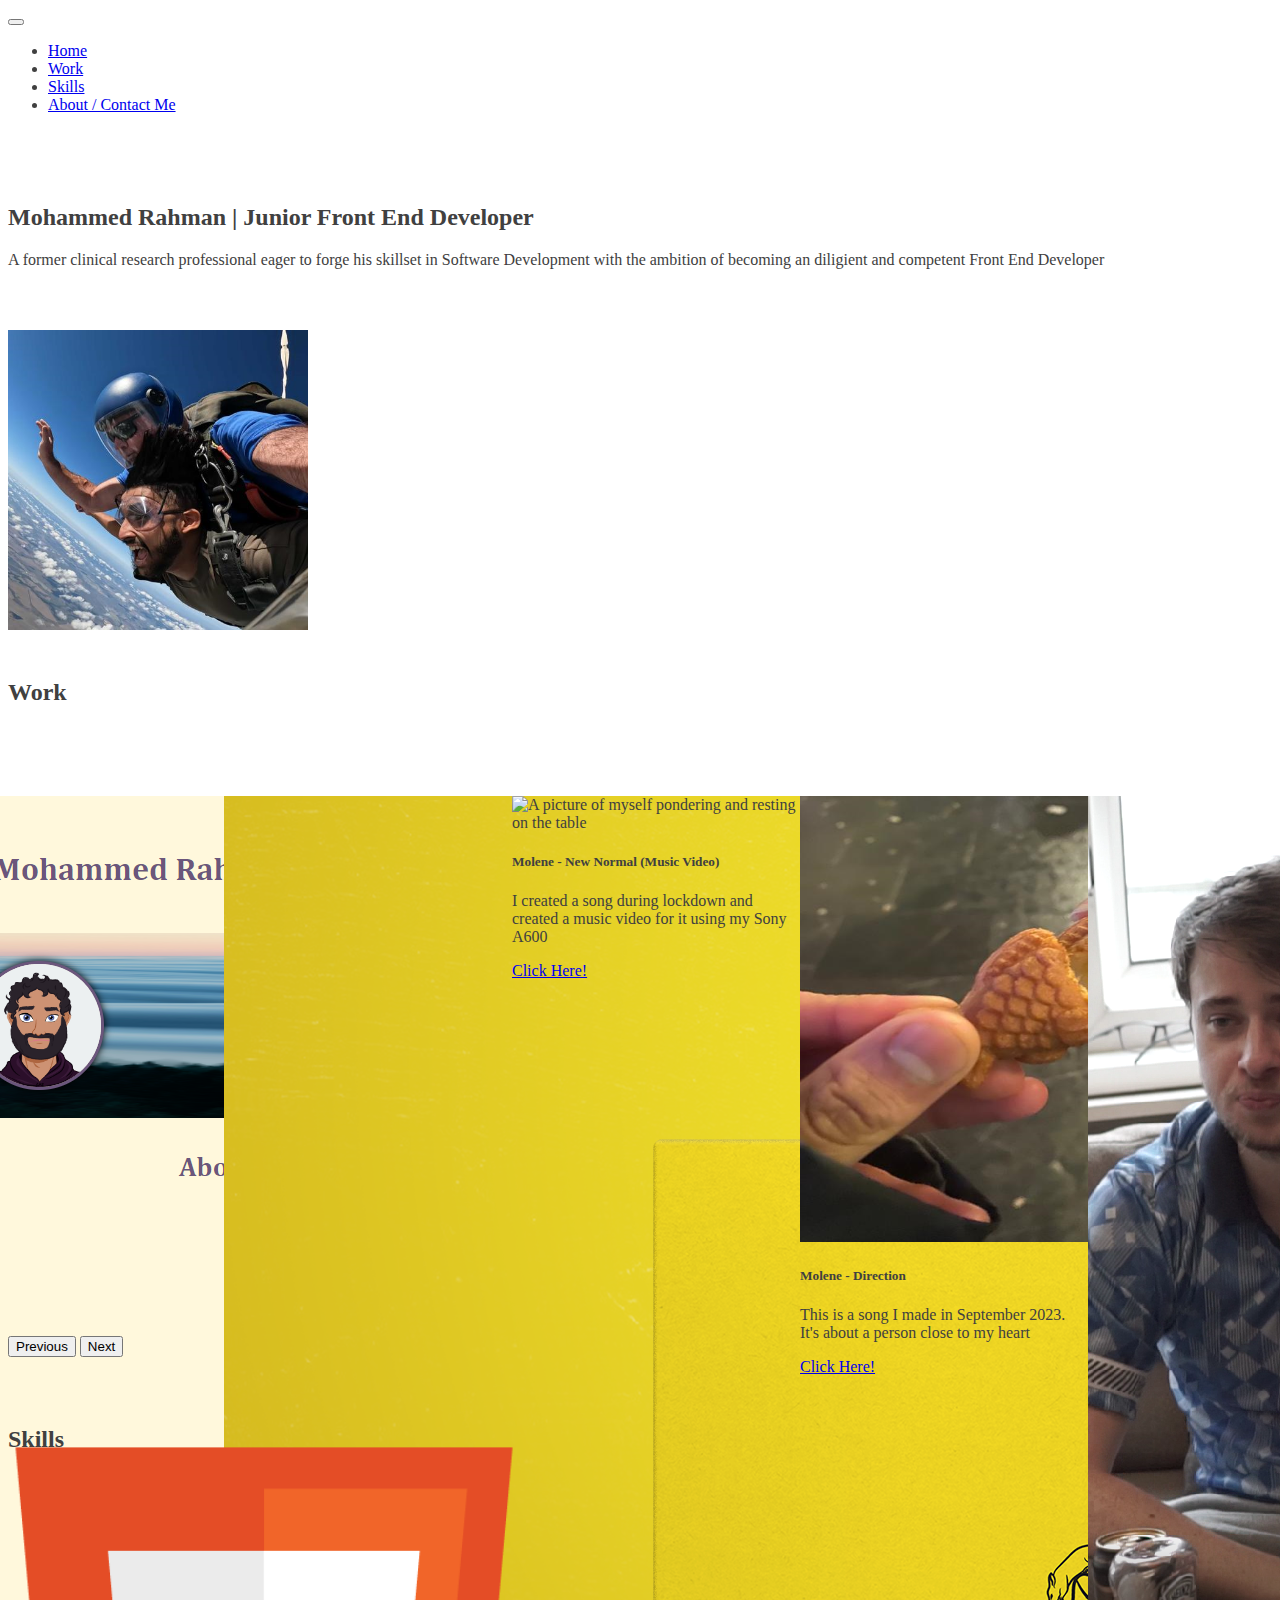
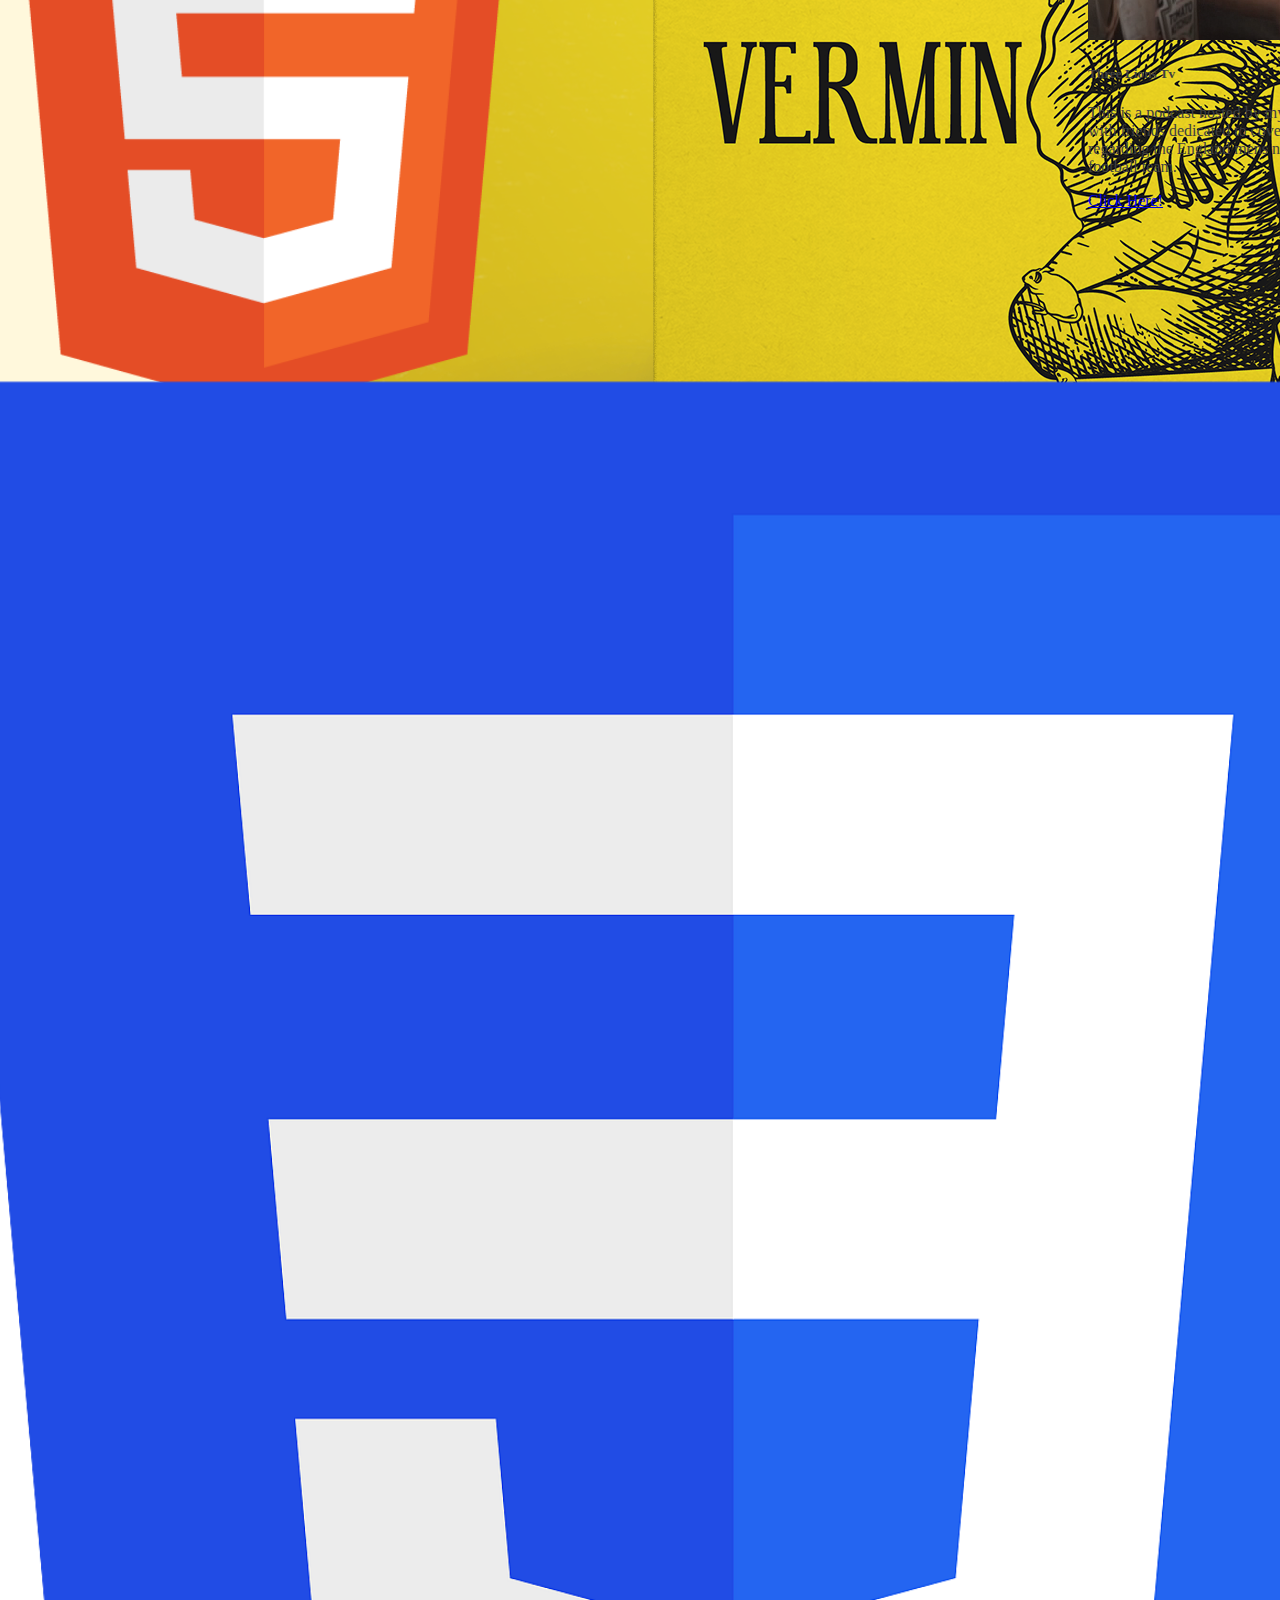
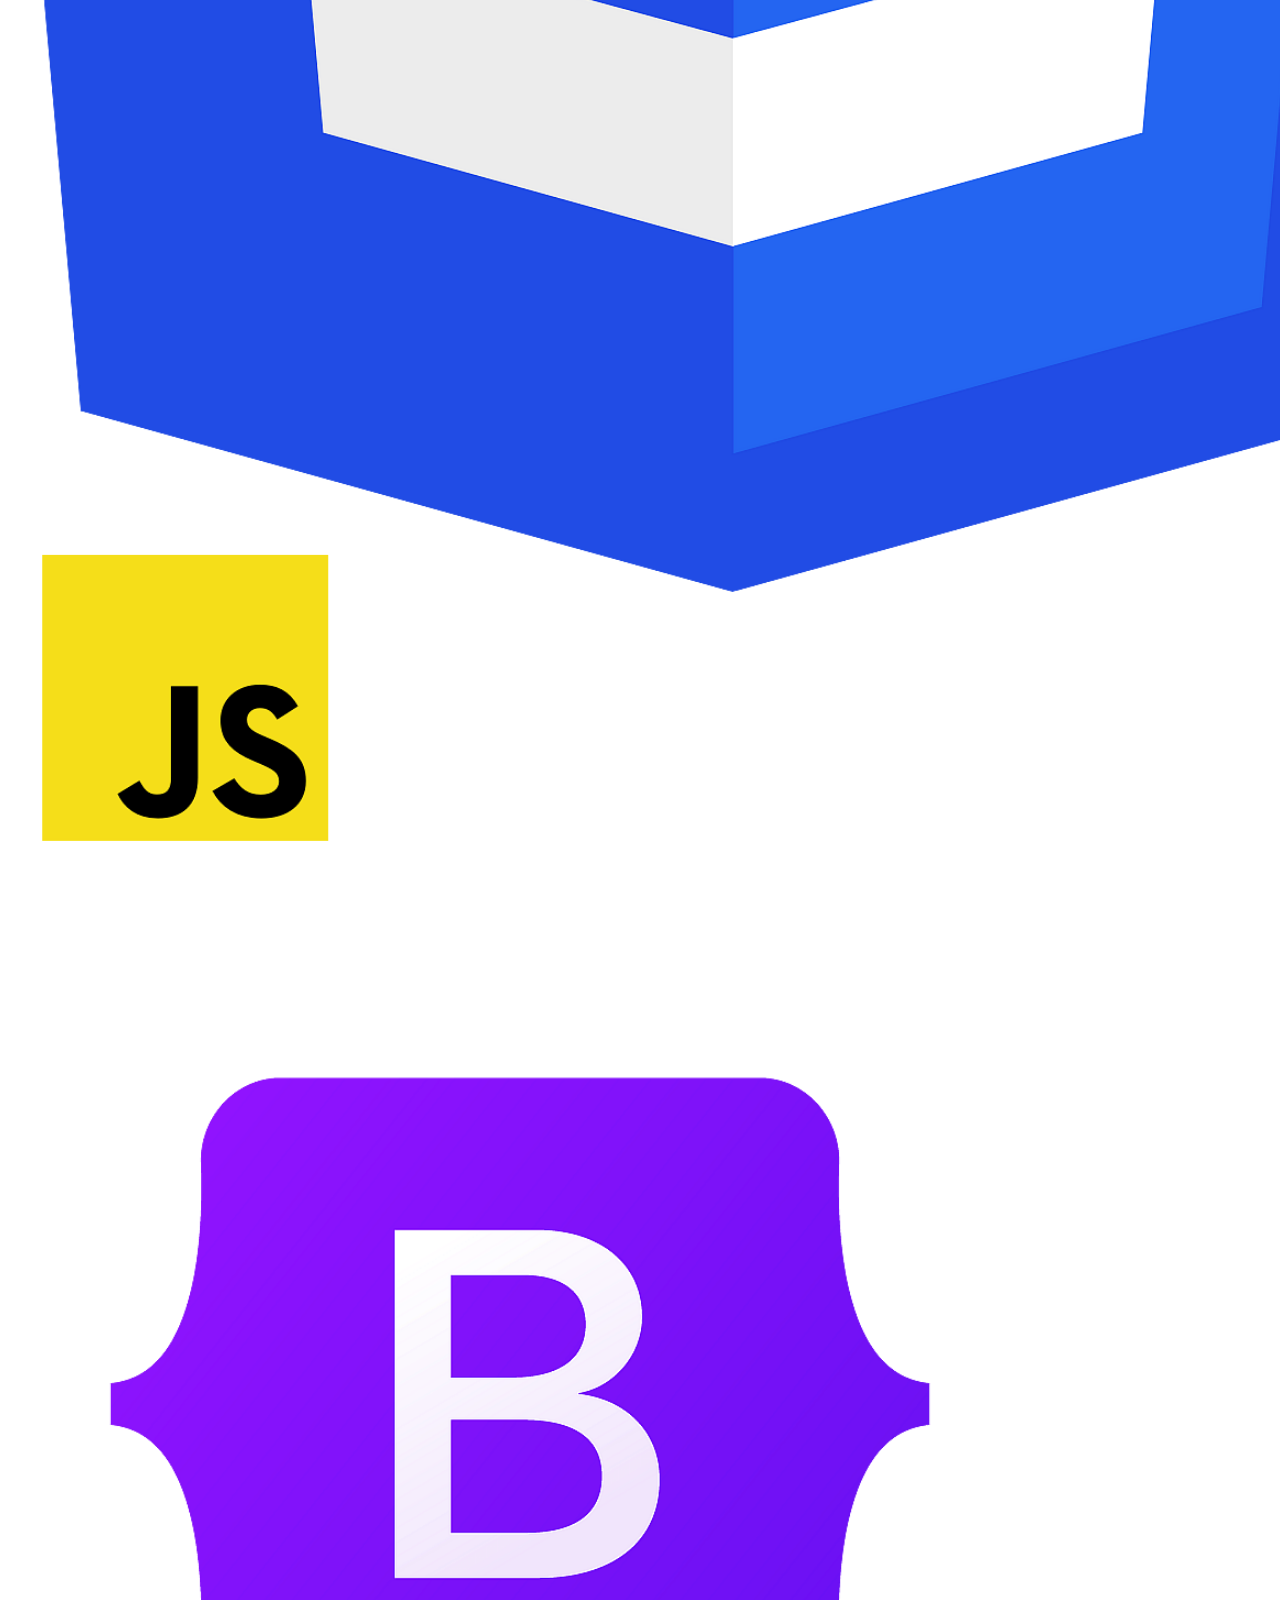
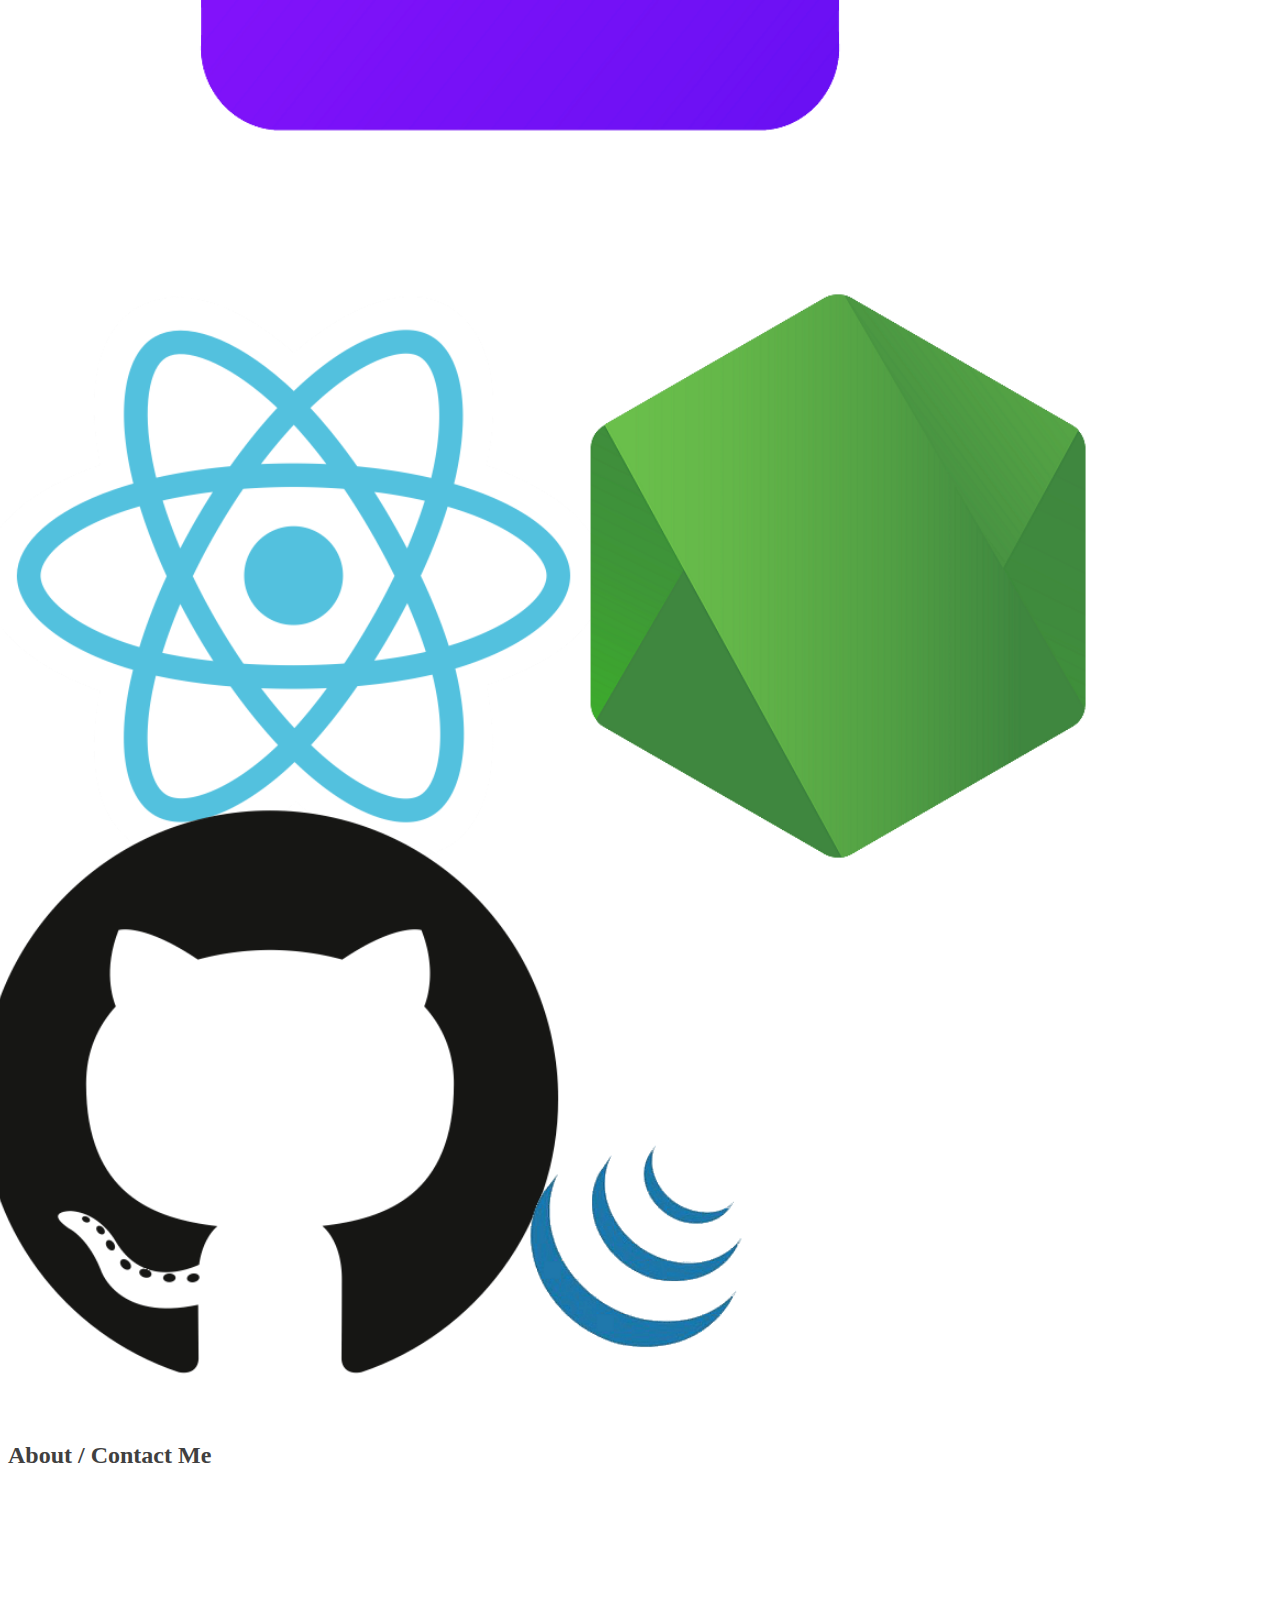
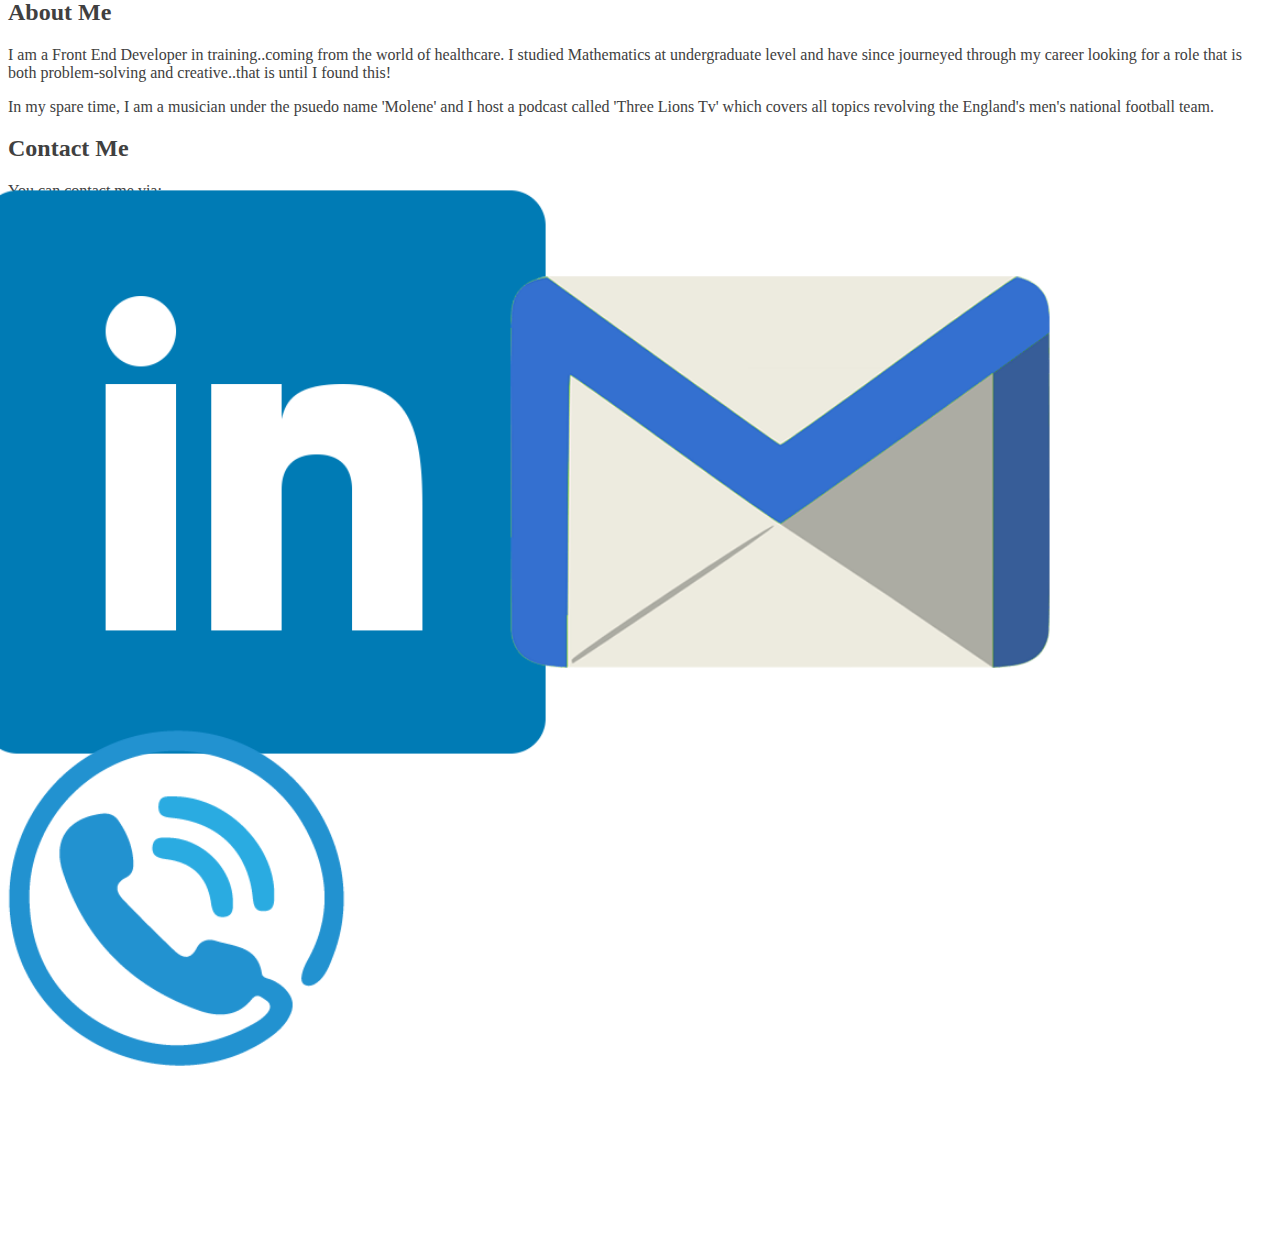
==== commit 2e6055da: "added icons with box shadow and hover to contact me" ====
--- a/index.html
+++ b/index.html
@@ -56,7 +56,7 @@
 
       <!--Work-->
       
-      <h2 class="text-center" id="work-margin">Work</h2>
+      <h2 class="text-center" id="work">Work</h2>
       <div id="carouselExample" class="carousel slide">
         <div class="carousel-inner text-center">
           <div class="carousel-item active">
@@ -85,17 +85,17 @@
               <div class="card-body">
                 <h5 class="card-title">Molene - Vermin</h5>
                 <p class="card-text">This is a song I made in July 2023. It's a rap song with a lofi-house twist</p>
-                <a href="https://open.spotify.com/track/0fDmTqEv5U4GSRQOOOlg5f" class="btn btn-primary">Click Here!</a>
-              </div>
-            </div>
-          </div>
-          <div class="carousel-item">
-            <div class="card" style="width: 18rem;">
-              <img src="css/images/New-Normal.JPG" class="card-img-top" alt="A picture of myself pondering and resting on the table">
+                <a href="https://open.spotify.com/track/0fDmTqEv5U4GSRQOOOlg5f" target="_blank" class="btn btn-primary">Click Here!</a>
+              </div>
+            </div>
+          </div>
+          <div class="carousel-item">
+            <div class="card" style="width: 18rem;">
+              <img src="css/images/New-Normal.JPG" class="card-img-top" target="_blank" alt="A picture of myself pondering and resting on the table">
               <div class="card-body">
                 <h5 class="card-title">Molene - New Normal (Music Video)</h5>
                 <p class="card-text">I created a song during lockdown and created a music video for it using my Sony A600</p>
-                <a href="https://www.youtube.com/watch?v=fQRAAOGY6Fk" class="btn btn-primary">Click Here!</a>
+                <a href="https://www.youtube.com/watch?v=fQRAAOGY6Fk" target="_blank" class="btn btn-primary">Click Here!</a>
               </div>
             </div>
           </div>
@@ -105,7 +105,7 @@
               <div class="card-body">
                 <h5 class="card-title">Molene - Direction</h5>
                 <p class="card-text">This is a song I made in September 2023. It's about a person close to my heart</p>
-                <a href="https://open.spotify.com/track/3vuetqhqZInB2rUa0j6qNz" class="btn btn-primary">Click Here!</a>
+                <a href="https://open.spotify.com/track/3vuetqhqZInB2rUa0j6qNz" target="_blank" class="btn btn-primary">Click Here!</a>
               </div>
             </div>
           </div>
@@ -116,7 +116,7 @@
               <div class="card-body">
                 <h5 class="card-title">Three Lions Tv</h5>
                 <p class="card-text">This is a podcast hosted by myself along with friends dedicated to covering topics regarding the England mens national football team. </p>
-                <a href="https://www.youtube.com/@3ltv26" class="btn btn-primary">Click Here!</a>
+                <a href="https://www.youtube.com/@3ltv26" class="btn btn-primary" target="_blank">Click Here!</a>
               </div>
             </div>
           </div>
@@ -140,7 +140,7 @@
       <section class="container-fluid text-center" id="skills">
         <h2 class="text-center pb-5">Skills</h2>
 
-        <div class="row d-flex justify-content-center" id="skillLearn">
+        <div class="d-flex justify-content-center" id="skillLearn">
 
           <img src="css/images/html.png" class="col-sm-12 col-md-1 col-lg-1" id="shadow" alt="the html logo">
 
@@ -151,7 +151,7 @@
           <img src="css/images/bootstrap.png" class="col-sm-12 col-md-1 col-lg-1" id="shadow" alt="the bootstrap logo">
 
           <img src="css/images/react.png" class="col-sm-12 col-md-1 col-lg-1" id="shadow" alt="the react logo">
-          
+
           <img src="css/images/node.png" class="col-sm-12 col-md-1 col-lg-1" id="shadow" alt="the node logo">
 
           <img src="css/images/github.png" class="col-sm-12 col-md-1 col-lg-1" id="shadow" alt="the github logo">
@@ -176,7 +176,10 @@
 
           <div class="d-block col-sm-12 col-md-6  col-lg-6">
             <h2>Contact Me</h2>
-            <p class=>Email</p>
+            <p>You can contact me via:</p>
+              <img src="css/images/linkedin.png" class="col-sm-12 col-md-1 col-lg-1" id="shadow" alt="the Linkedin logo">
+              <img src="css/images/email.png" class="col-sm-12 col-md-1 col-lg-1" id="shadow" alt="the email logo">
+              <img src="css/images/phone.png" class="col-sm-12 col-md-1 col-lg-1" id="shadow" alt="the phone logo">
           </div>
 
 
--- a/css/style.css
+++ b/css/style.css
@@ -30,8 +30,7 @@
 
 /*Portfolio*/
 
-#work-margin {
-
+#work {
   margin-top: 5vh;
 }
 .carousel-inner {
@@ -61,11 +60,16 @@
 }
 
 #shadow {
-  transition: box-shadow 0.3s ease-in-out;
+  transform: scale(1.1);
+  transition: 0.3s ease;
+
 }
 
 #shadow:hover {
-  box-shadow: 0 0 10rem rgba(142, 0, 0, 0.5);
+  box-shadow: 0.5rem 0.5rem 0.5rem 0.5rem rgba(0, 40, 142, 0.712);
+
+  filter: drop-shadow(0.1rem 0.1rem 0.1rem 0.1rem rgba(0, 40, 142, 0.712)
+  );
 }
 
 /*About Me / Contact Me*/
@@ -82,3 +86,4 @@
 
 
 
+
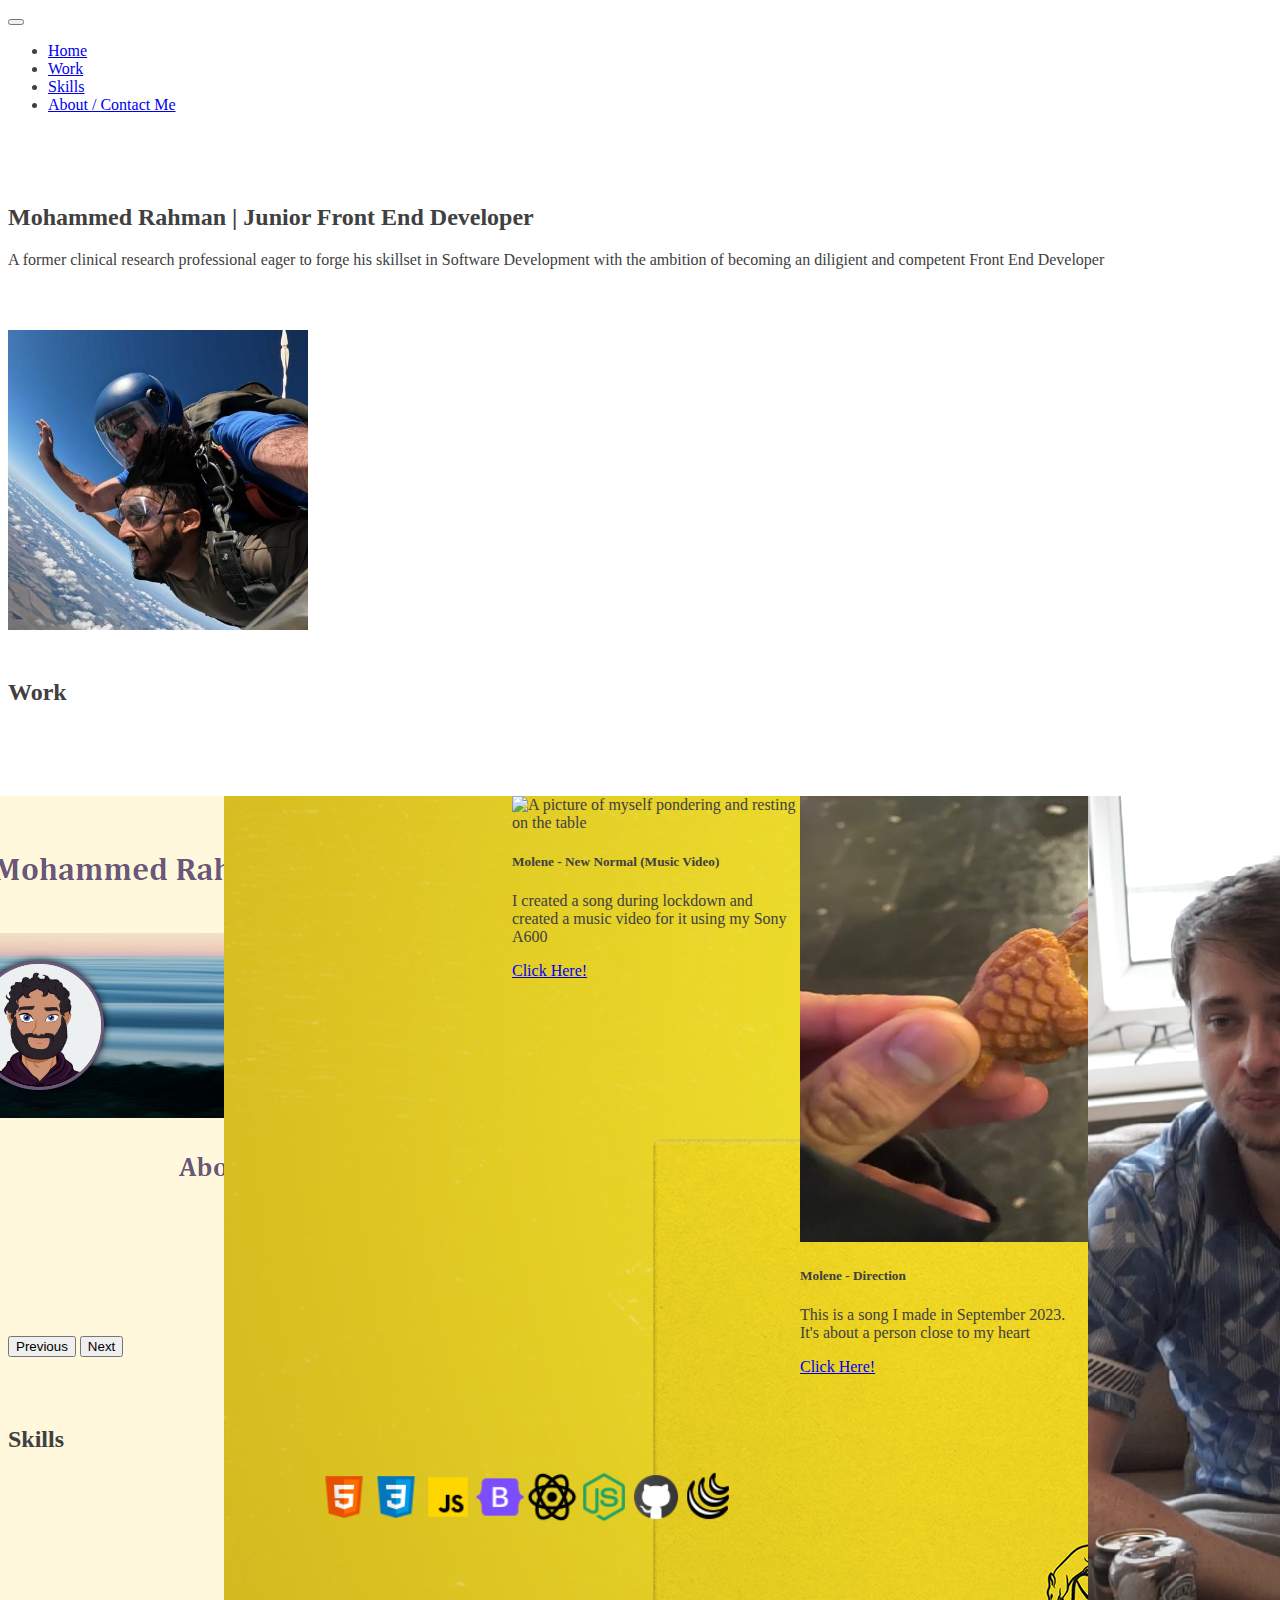
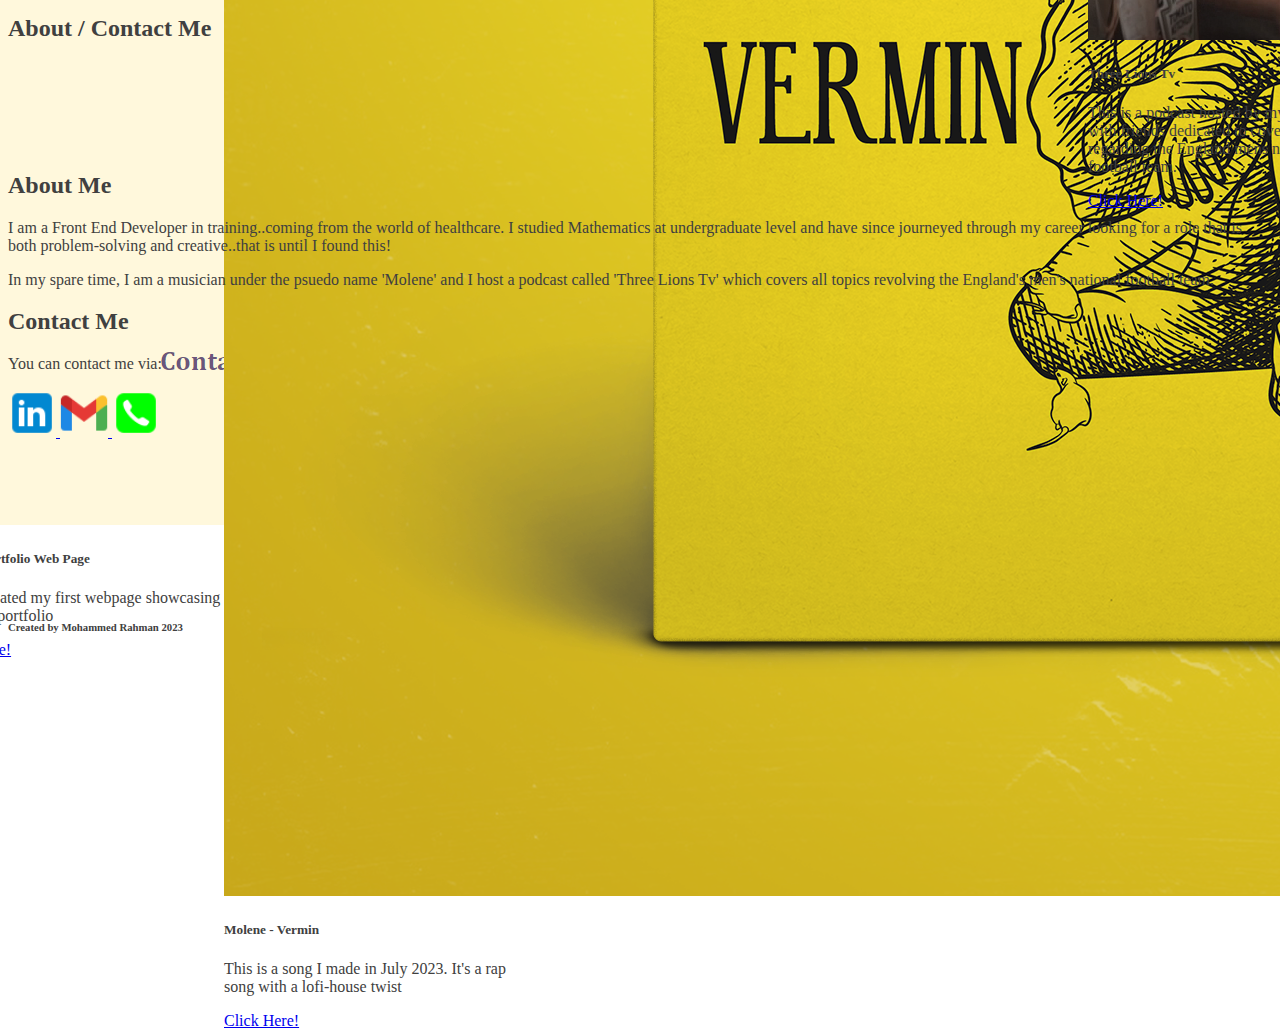
==== commit 2f8830ec: "added footer, replaced and centred icons" ====
--- a/index.html
+++ b/index.html
@@ -140,23 +140,23 @@
       <section class="container-fluid text-center" id="skills">
         <h2 class="text-center pb-5">Skills</h2>
 
-        <div class="d-flex justify-content-center" id="skillLearn">
-
-          <img src="css/images/html.png" class="col-sm-12 col-md-1 col-lg-1" id="shadow" alt="the html logo">
-
-          <img src="css/images/css.png" class="col-sm-12 col-md-1 col-lg-1" id="shadow" alt="the css logo">
-
-          <img src="css/images/js.png" class="col-sm-12 col-md-1 col-lg-1" id="shadow" alt="the javascript logo">
-
-          <img src="css/images/bootstrap.png" class="col-sm-12 col-md-1 col-lg-1" id="shadow" alt="the bootstrap logo">
-
-          <img src="css/images/react.png" class="col-sm-12 col-md-1 col-lg-1" id="shadow" alt="the react logo">
-
-          <img src="css/images/node.png" class="col-sm-12 col-md-1 col-lg-1" id="shadow" alt="the node logo">
-
-          <img src="css/images/github.png" class="col-sm-12 col-md-1 col-lg-1" id="shadow" alt="the github logo">
-
-          <img src="css/images/jquery.png" class="col-sm-12 col-md-1 col-lg-1" id="shadow" alt="the JQuery logo">
+        <div class="row fixed-size" id="skillLearn">
+
+          <img src="css/images/html.png" class="col-sm-6 col-md-3 col-lg-1" id="shadow" alt="the html logo">
+
+          <img src="css/images/css.png" class="col-sm-6 col-md-3 col-lg-1" id="shadow" alt="the css logo">
+
+          <img src="css/images/js.png" class="col-sm-6 col-md-3 col-lg-1" id="shadow" alt="the javascript logo">
+
+          <img src="css/images/bootstrap.png" class="col-sm-6 col-md-3 col-lg-1" id="shadow" alt="the bootstrap logo">
+
+          <img src="css/images/react.png" class="col-sm-6 col-md-3 col-lg-1" id="shadow" alt="the react logo">
+
+          <img src="css/images/node.png" class="col-sm-6 col-md-3 col-lg-1" id="shadow" alt="the node logo">
+
+          <img src="css/images/github.png" class="col-sm-6 col-md-3 col-lg-1" id="shadow" alt="the github logo">
+
+          <img src="css/images/jquery.png" class="col-sm-6 col-md-3 col-lg-1" id="shadow" alt="the JQuery logo">
 
         </div>
       </section>
@@ -174,12 +174,26 @@
             <p>In my spare time, I am a musician under the psuedo name 'Molene' and I host a podcast called 'Three Lions Tv' which covers all topics revolving the England's men's national football team.</p>
           </div>
 
-          <div class="d-block col-sm-12 col-md-6  col-lg-6">
+          <div class="d-block col-sm-12 col-md-6 col-lg-6">
             <h2>Contact Me</h2>
             <p>You can contact me via:</p>
+
+            <a href="https://www.linkedin.com/in/mrahman-1/" target="_blank">
+
               <img src="css/images/linkedin.png" class="col-sm-12 col-md-1 col-lg-1" id="shadow" alt="the Linkedin logo">
-              <img src="css/images/email.png" class="col-sm-12 col-md-1 col-lg-1" id="shadow" alt="the email logo">
-              <img src="css/images/phone.png" class="col-sm-12 col-md-1 col-lg-1" id="shadow" alt="the phone logo">
+
+            </a>
+
+            <a href="mailto:mohammed.rahman676@gmail.com" target="_blank">
+
+              <img src="css/images/email.png"  class="col-sm-12 col-md-1 col-lg-1" id="shadow" alt="the email logo">
+
+            </a>
+
+            <a href="tel:+447932752221">
+              
+              <img src="css/images/phone.png" href="https://www.linkedin.com/in/mrahman-1/" target="_blank" class="col-sm-12 col-md-1 col-lg-1" id="shadow" alt="the phone logo">
+            </a>
           </div>
 
 
@@ -189,7 +203,7 @@
     </main>
 
     <footer>
-
+<h6 class="text-center">Created by Mohammed Rahman 2023</h6>
     </footer>
       <script 
         src="https://cdn.jsdelivr.net/npm/@popperjs/core@2.11.8/dist/umd/popper.min.js" integrity="sha384-I7E8VVD/ismYTF4hNIPjVp/Zjvgyol6VFvRkX/vR+Vc4jQkC+hVqc2pM8ODewa9r" crossorigin="anonymous">
--- a/css/style.css
+++ b/css/style.css
@@ -5,12 +5,8 @@
   color:#404040;
 }
 
-
-
-
 .carousel-item {
   height: 10rem;
-  
 }
 
 
@@ -55,9 +51,18 @@
 /*Skills*/
 
 #skillLearn {
-  max-width: 100vw;
-  gap: 2rem;
+  max-width: 50vw;
+  gap: 1rem;
 }
+
+.fixed-size {
+  width: 100%; 
+  height: auto;
+  max-width: 100%;
+  display: block;
+  margin: 0 auto;
+}
+
 
 #shadow {
   transform: scale(1.1);
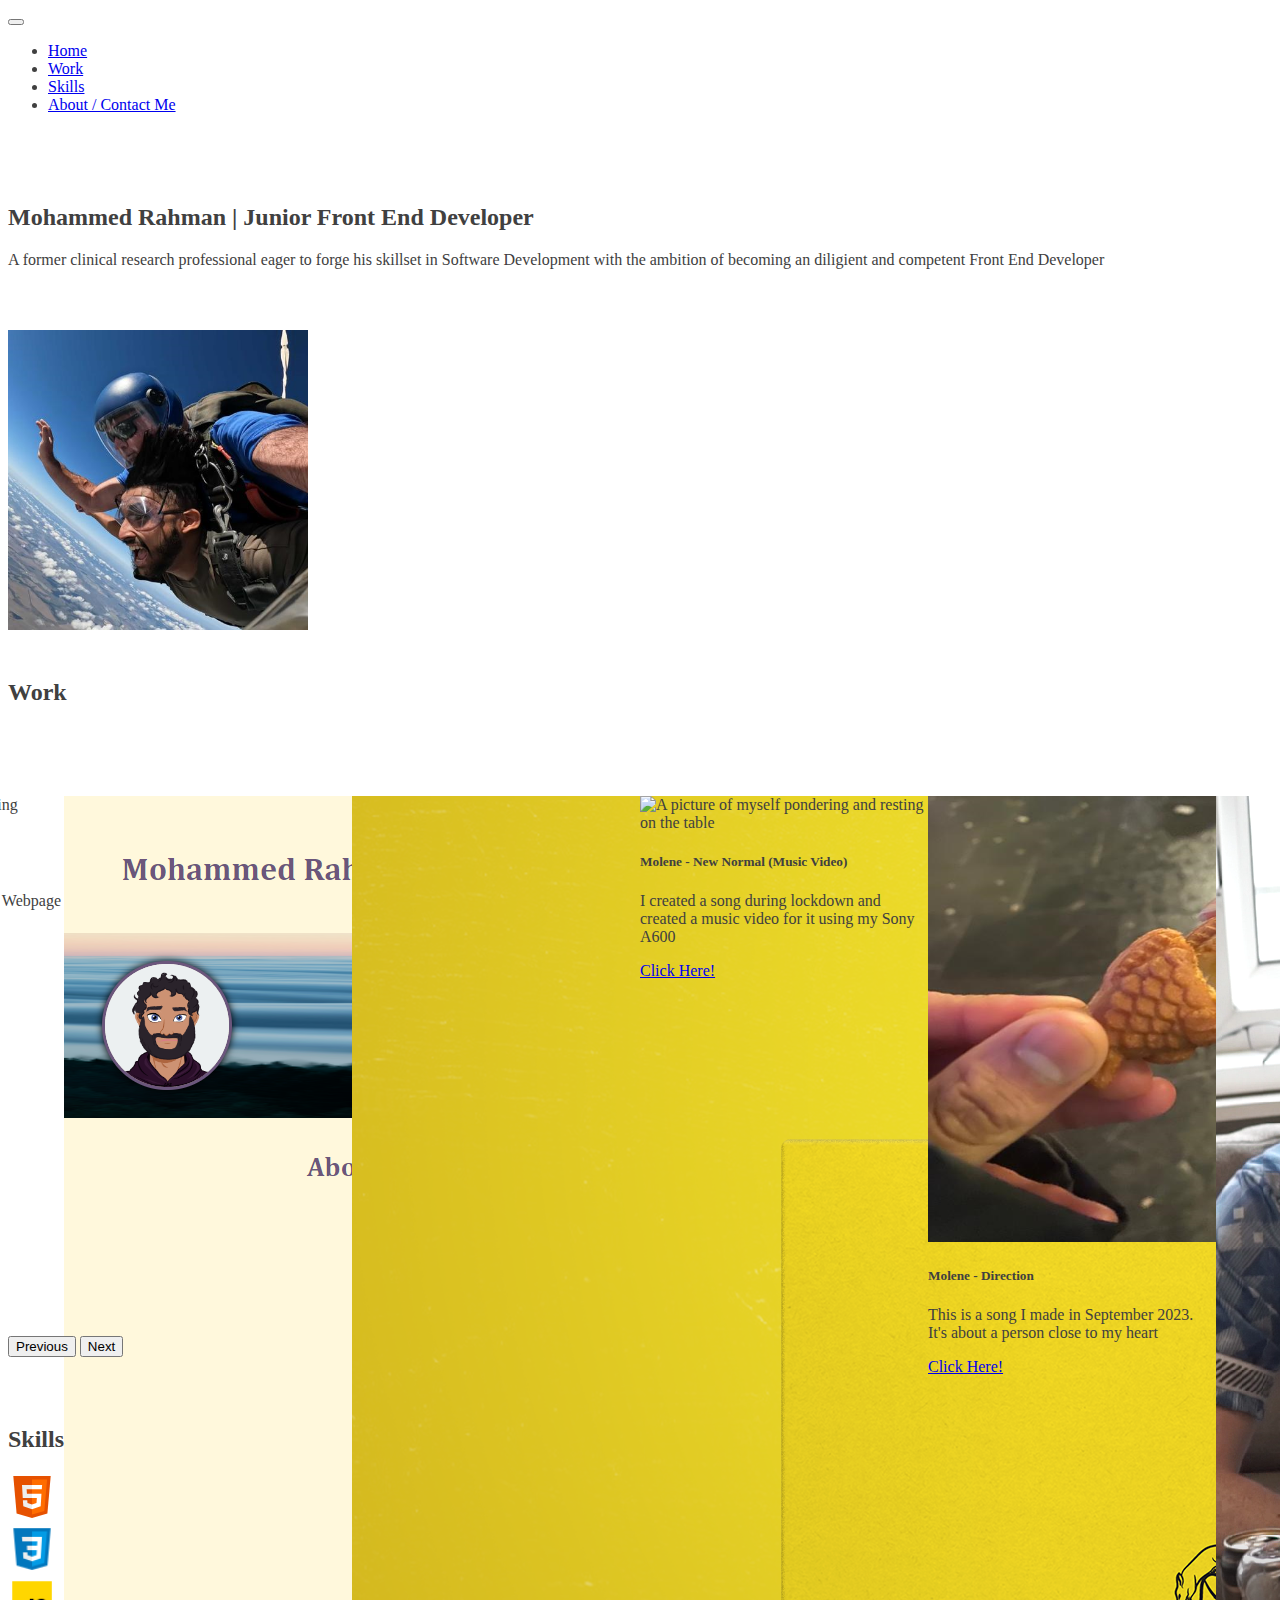
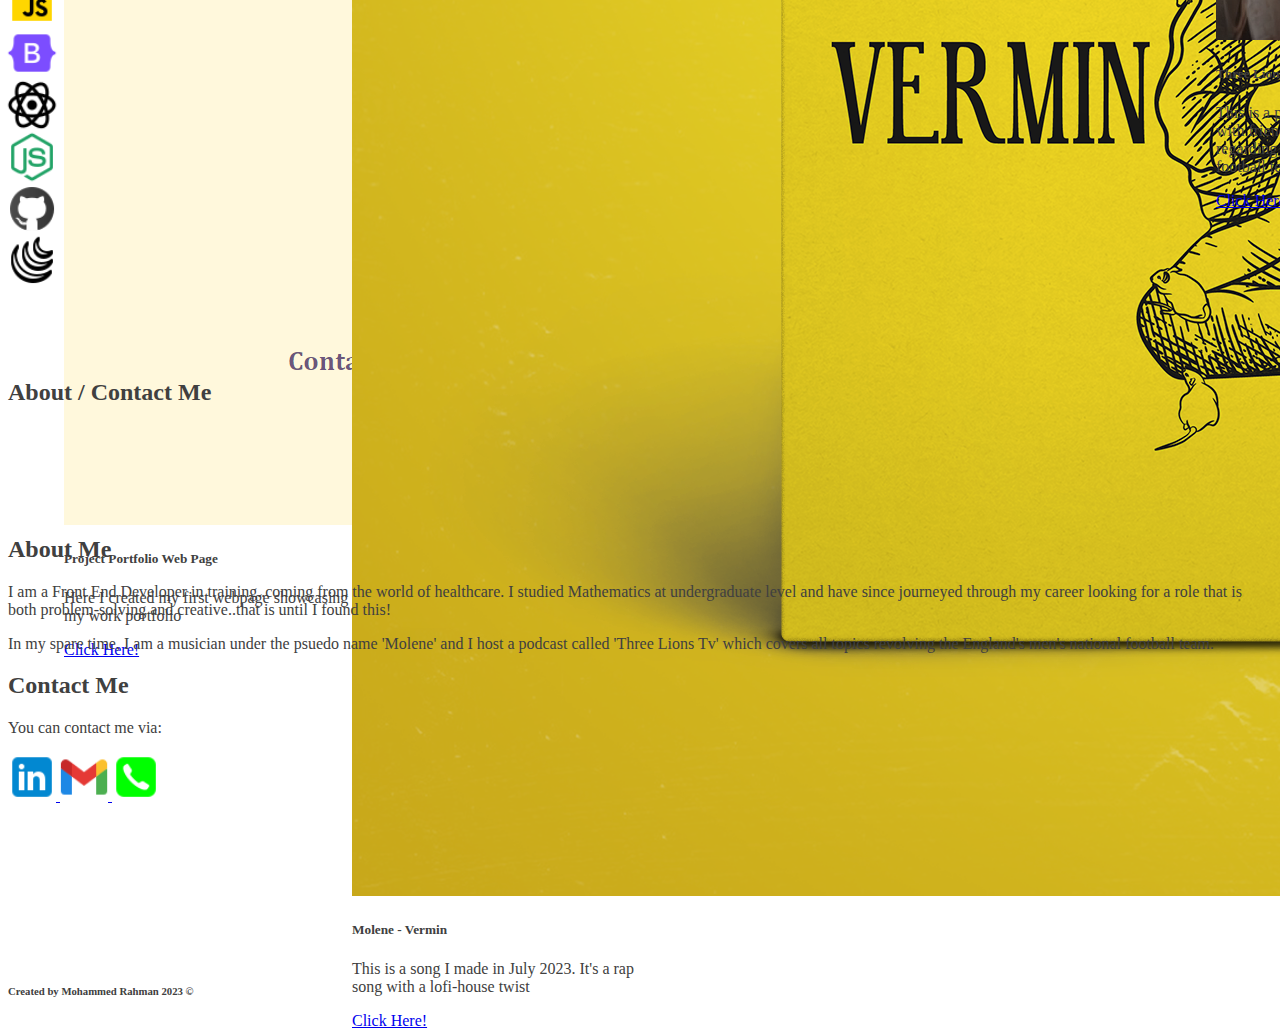
==== commit 306f93de: "consolidated styling in css and made changes to padding" ====
--- a/index.html
+++ b/index.html
@@ -48,7 +48,7 @@
         <div class="container-fluid py-5 row">
               <div class="d-block">
               <h2>Mohammed Rahman | Junior Front End Developer</h2>
-              <p class="col-md-8 mx-auto fs-6 ">A former clinical research professional eager to forge his skillset in Software Development with the ambition of becoming an diligient and competent Front End Developer</p>
+              <p class="col-md-8 mx-auto fs-5 ">A former clinical research professional eager to forge his skillset in Software Development with the ambition of becoming an diligient and competent Front End Developer</p>
             </div>
             <img src="css/images/skydive.png" alt="An image of myself"class="hero-image rounded-circle mx-auto">
         </div>
@@ -140,24 +140,39 @@
       <section class="container-fluid text-center" id="skills">
         <h2 class="text-center pb-5">Skills</h2>
 
-        <div class="row fixed-size" id="skillLearn">
-
-          <img src="css/images/html.png" class="col-sm-6 col-md-3 col-lg-1" id="shadow" alt="the html logo">
-
-          <img src="css/images/css.png" class="col-sm-6 col-md-3 col-lg-1" id="shadow" alt="the css logo">
-
-          <img src="css/images/js.png" class="col-sm-6 col-md-3 col-lg-1" id="shadow" alt="the javascript logo">
-
-          <img src="css/images/bootstrap.png" class="col-sm-6 col-md-3 col-lg-1" id="shadow" alt="the bootstrap logo">
-
-          <img src="css/images/react.png" class="col-sm-6 col-md-3 col-lg-1" id="shadow" alt="the react logo">
-
-          <img src="css/images/node.png" class="col-sm-6 col-md-3 col-lg-1" id="shadow" alt="the node logo">
-
-          <img src="css/images/github.png" class="col-sm-6 col-md-3 col-lg-1" id="shadow" alt="the github logo">
-
-          <img src="css/images/jquery.png" class="col-sm-6 col-md-3 col-lg-1" id="shadow" alt="the JQuery logo">
-
+        <div class="row d-flex justify-content-center mx-auto" id="skillLearn">
+
+          <div class="col-sm-12 col-md-1 col-lg-1">
+            <img src="css/images/html1.svg"  id="shadow" alt="the html logo">
+          </div>
+
+          <div class="col-sm-12 col-md-1 col-lg-1">
+            <img src="css/images/css.png"  id="shadow" alt="the css logo">
+          </div>
+
+          <div class="col-sm-12 col-md-1 col-lg-1">
+            <img src="css/images/js.png" id="shadow" alt="the javascript logo">
+          </div>
+
+          <div class="col-sm-12 col-md-1 col-lg-1">
+            <img src="css/images/bootstrap.png"  id="shadow" alt="the bootstrap logo">
+          </div>
+
+          <div class="col-sm-12 col-md-1 col-lg-1">
+            <img src="css/images/react.png"  id="shadow" alt="the react logo">
+          </div>
+
+          <div class="col-sm-12 col-md-1 col-lg-1">
+            <img src="css/images/node.png"  id="shadow" alt="the node logo">
+          </div>
+
+          <div class="col-sm-12 col-md-1 col-lg-1">
+            <img src="css/images/github.png"  id="shadow" alt="the github logo">
+          </div>
+
+          <div class="col-sm-12 col-md-1 col-lg-1">
+            <img src="css/images/jquery.png"  id="shadow" alt="the JQuery logo">
+          </div>
         </div>
       </section>
 
@@ -168,32 +183,36 @@
 
         <div class="row text-center" id="aboutContact">
 
-          <div class="d-block col-sm-12 col-md-6  col-lg-6">
-            <h2>About Me</h2>
-            <p>I am a Front End Developer in training..coming from the world of healthcare. I studied Mathematics at undergraduate level and have since journeyed through my career looking for a role that is both problem-solving and creative..that is until I found this!</p>
-            <p>In my spare time, I am a musician under the psuedo name 'Molene' and I host a podcast called 'Three Lions Tv' which covers all topics revolving the England's men's national football team.</p>
-          </div>
-
-          <div class="d-block col-sm-12 col-md-6 col-lg-6">
-            <h2>Contact Me</h2>
-            <p>You can contact me via:</p>
-
-            <a href="https://www.linkedin.com/in/mrahman-1/" target="_blank">
-
-              <img src="css/images/linkedin.png" class="col-sm-12 col-md-1 col-lg-1" id="shadow" alt="the Linkedin logo">
-
-            </a>
-
-            <a href="mailto:mohammed.rahman676@gmail.com" target="_blank">
-
-              <img src="css/images/email.png"  class="col-sm-12 col-md-1 col-lg-1" id="shadow" alt="the email logo">
-
-            </a>
-
-            <a href="tel:+447932752221">
-              
-              <img src="css/images/phone.png" href="https://www.linkedin.com/in/mrahman-1/" target="_blank" class="col-sm-12 col-md-1 col-lg-1" id="shadow" alt="the phone logo">
-            </a>
+          <div class="col-sm-12 col-md-6  col-lg-6">
+            <div class="d-block">
+              <h2>About Me</h2>
+              <p class="fs-5">I am a Front End Developer in training..coming from the world of healthcare. I studied Mathematics at undergraduate level and have since journeyed through my career looking for a role that is both problem-solving and creative..that is until I found this!</p>
+              <p class="fs-5">In my spare time, I am a musician under the psuedo name 'Molene' and I host a podcast called 'Three Lions Tv' which covers all topics revolving the England's men's national football team.</p>
+            </div>
+          </div>
+
+          <div class="col-sm-6 col-md-6 col-lg-6">
+            <div class="d-block">
+              <h2>Contact Me</h2>
+              <p>You can contact me via:</p>
+
+              <a href="https://www.linkedin.com/in/mrahman-1/" target="_blank">
+
+                <img src="css/images/linkedin.png" class="col-sm-12 col-md-1 col-lg-1" id="shadow" alt="the Linkedin logo">
+
+              </a>
+
+              <a href="mailto:mohammed.rahman676@gmail.com" target="_blank">
+
+                <img src="css/images/email.png"  class="col-sm-12 col-md-1 col-lg-1" id="shadow" alt="the email logo">
+
+              </a>
+
+              <a href="tel:+447932752221">
+                
+                <img src="css/images/phone.png" href="https://www.linkedin.com/in/mrahman-1/" target="_blank" class="col-sm-12 col-md-1 col-lg-1" id="shadow" alt="the phone logo">
+              </a>
+            </div>
           </div>
 
 
@@ -203,7 +222,7 @@
     </main>
 
     <footer>
-<h6 class="text-center">Created by Mohammed Rahman 2023</h6>
+<h6 class="text-center">Created by Mohammed Rahman 2023 ©</h6>
     </footer>
       <script 
         src="https://cdn.jsdelivr.net/npm/@popperjs/core@2.11.8/dist/umd/popper.min.js" integrity="sha384-I7E8VVD/ismYTF4hNIPjVp/Zjvgyol6VFvRkX/vR+Vc4jQkC+hVqc2pM8ODewa9r" crossorigin="anonymous">
--- a/css/style.css
+++ b/css/style.css
@@ -30,9 +30,8 @@
   margin-top: 5vh;
 }
 .carousel-inner {
-  display: flex;
-  justify-content: center;
-  padding-right: 20vw;
+  display: flex !important;
+  justify-content: center !important;
   height: 60vh;
 }
 
@@ -42,27 +41,11 @@
   height: 60vh;
 }
 
-.card {
-  height
-}
-
-
-
 /*Skills*/
 
 #skillLearn {
   max-width: 50vw;
-  gap: 1rem;
 }
-
-.fixed-size {
-  width: 100%; 
-  height: auto;
-  max-width: 100%;
-  display: block;
-  margin: 0 auto;
-}
-
 
 #shadow {
   transform: scale(1.1);
@@ -71,9 +54,9 @@
 }
 
 #shadow:hover {
-  box-shadow: 0.5rem 0.5rem 0.5rem 0.5rem rgba(0, 40, 142, 0.712);
+  box-shadow: 0.1rem 0.1rem 0.1rem 0.1rem rgba(0, 40, 142, 0.454);
 
-  filter: drop-shadow(0.1rem 0.1rem 0.1rem 0.1rem rgba(0, 40, 142, 0.712)
+  filter: drop-shadow(0.1rem 0.1rem 0.1rem 0.1rem rgba(0, 40, 142, 0.454)
   );
 }
 
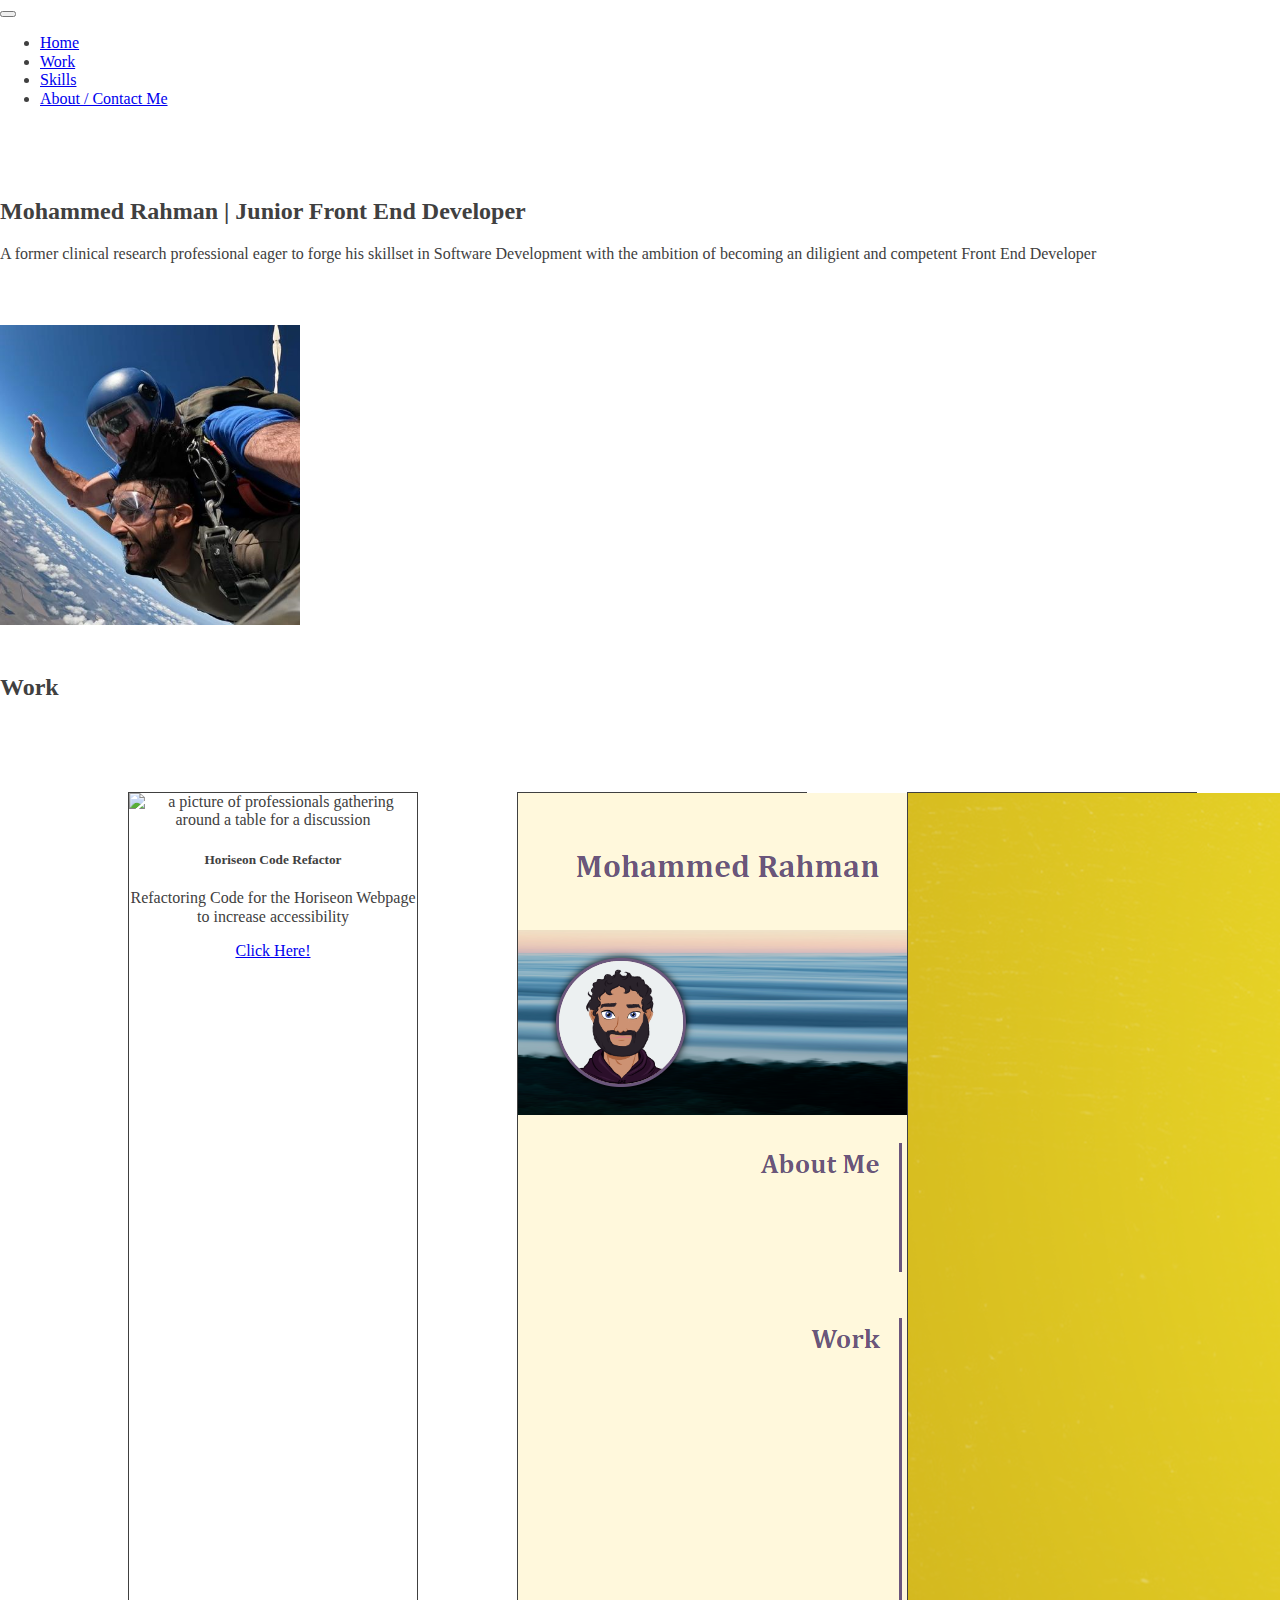
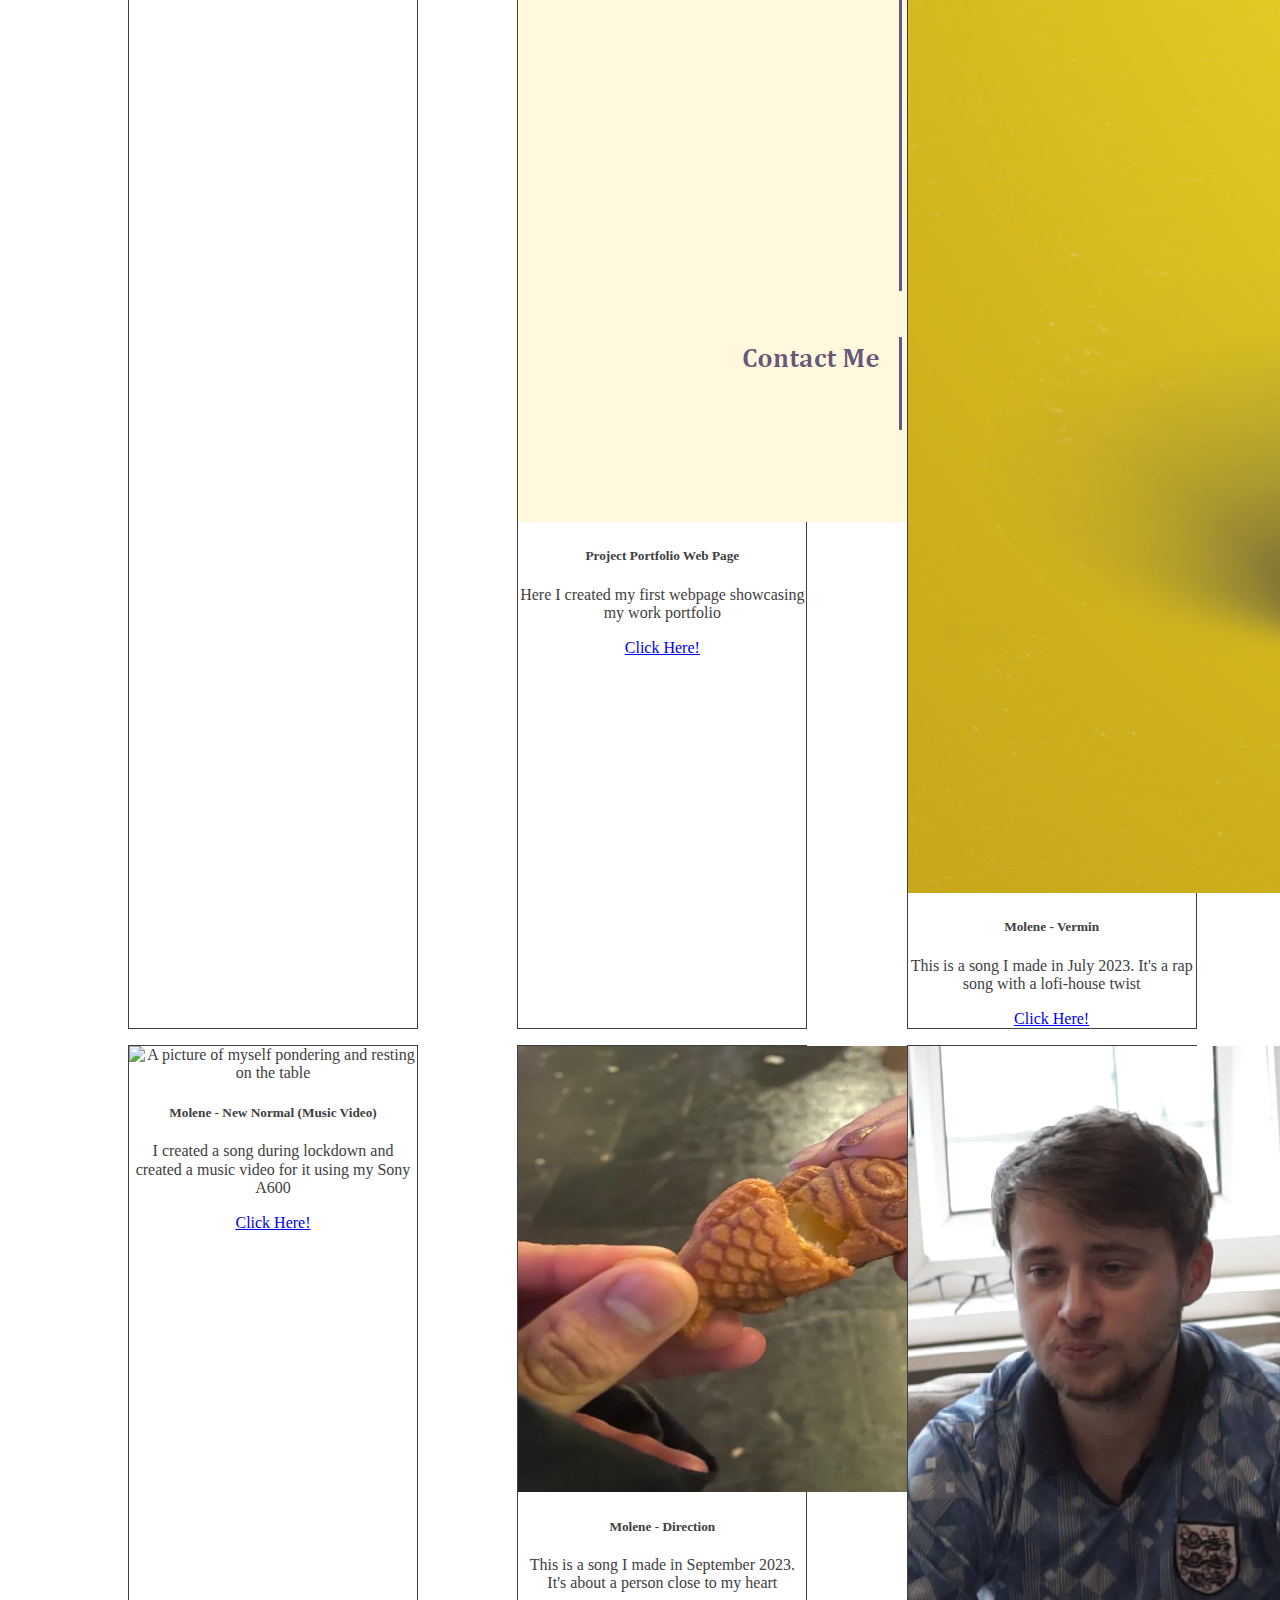
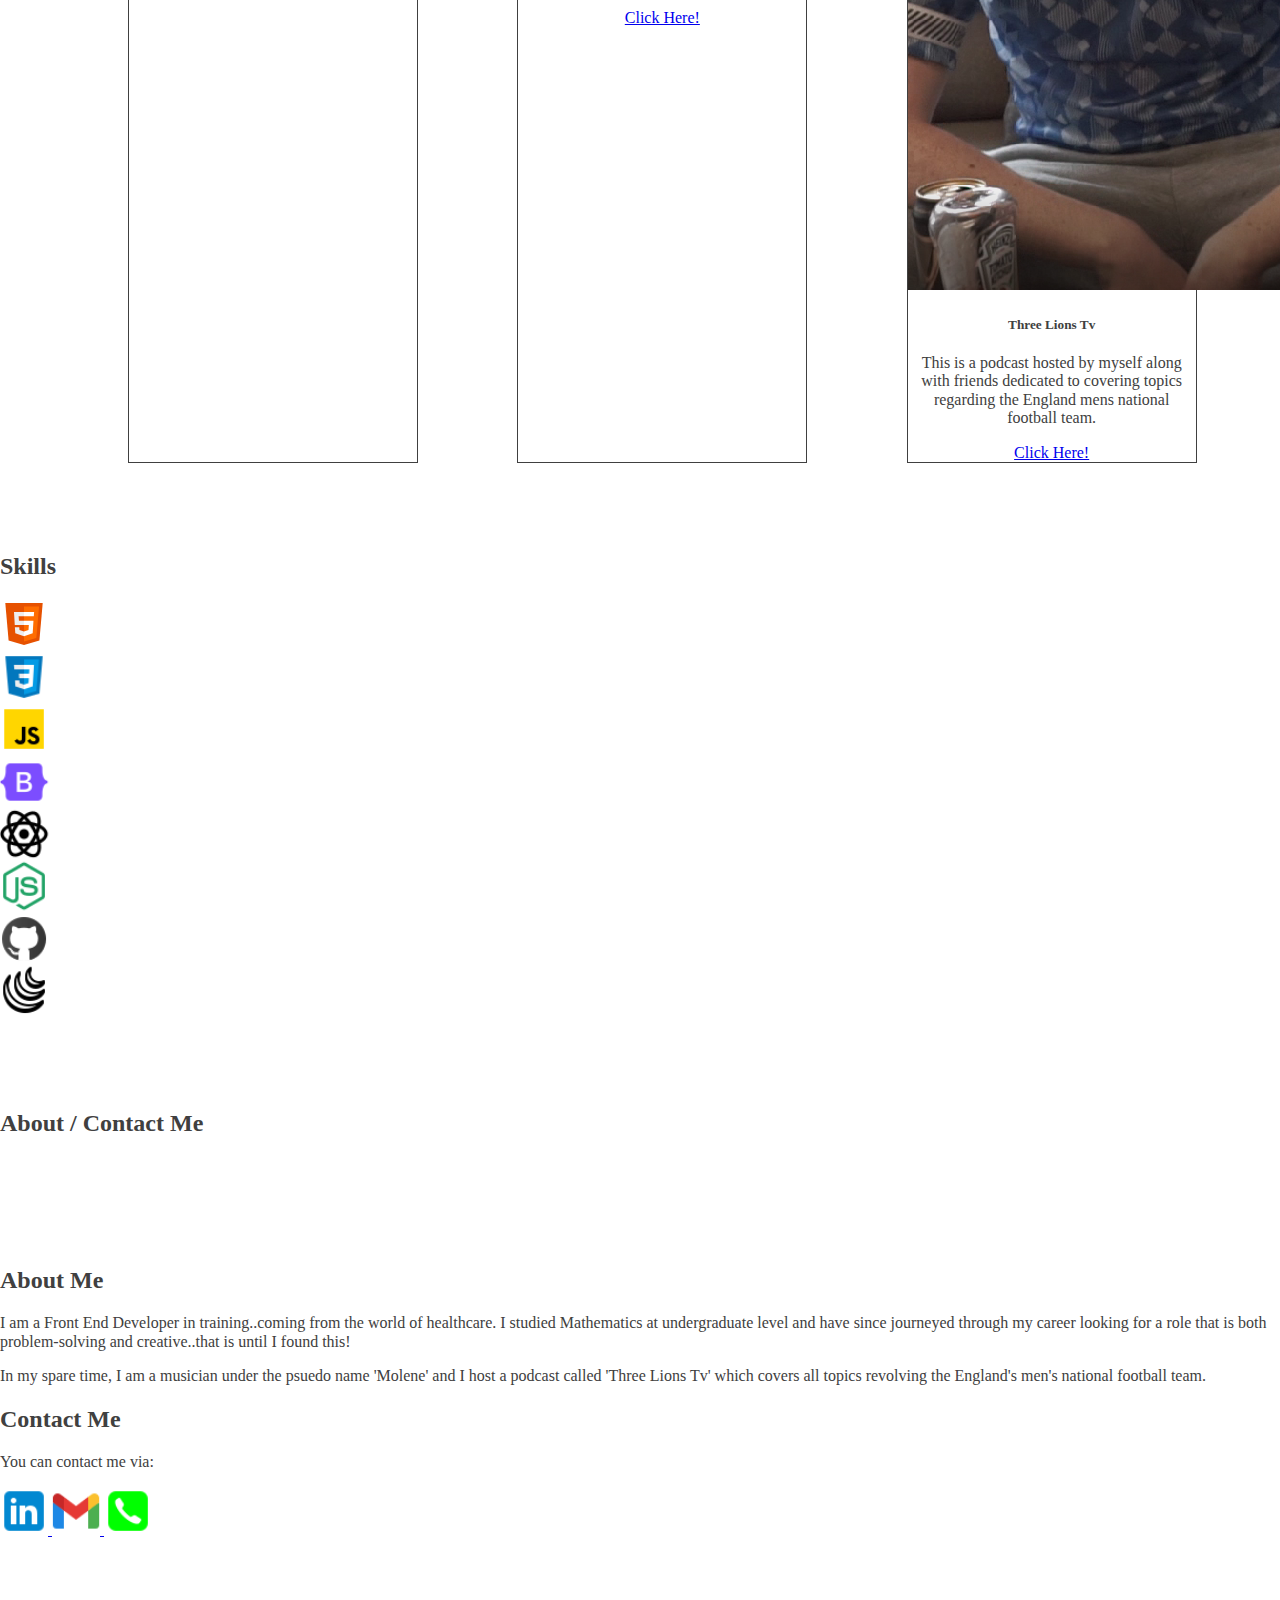
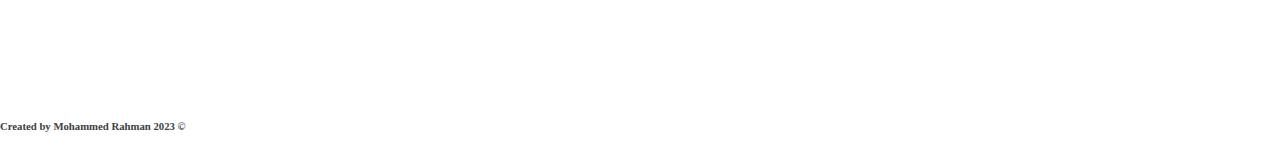
==== commit af084b71: "changed carousel to card" ====
--- a/index.html
+++ b/index.html
@@ -57,9 +57,8 @@
       <!--Work-->
       
       <h2 class="text-center" id="work">Work</h2>
-      <div id="carouselExample" class="carousel slide">
-        <div class="carousel-inner text-center">
-          <div class="carousel-item active">
+      
+          <div class="grid">
             <div class="card" style="width: 18rem;">
               <img src="css/images/digital-marketing-meeting.jpg" class="card-img-top" alt="a picture of professionals gathering around a table for a discussion">
               <div class="card-body">
@@ -68,8 +67,7 @@
                 <a href="https://mrahman676.github.io/horiseon-accessibility-improvements/" target="_blank" class="btn btn-primary">Click Here!</a>
               </div>
             </div>
-          </div>
-          <div class="carousel-item">
+
             <div class="card" style="width: 18rem;">
               <img src="css/images/portfolio-scr.png" class="card-img-top" alt="A screenshot of my webpage">
               <div class="card-body">
@@ -78,8 +76,7 @@
                 <a href="https://mrahman676.github.io/project-portfolio/" target="_blank" class="btn btn-primary">Click Here!</a>
               </div>
             </div>
-          </div>
-          <div class="carousel-item">
+
             <div class="card" style="width: 18rem;">
               <img src="css/images/Vermin Album Cover Preview.png" class="card-img-top" alt="The album cover for my song 'Vermin'">
               <div class="card-body">
@@ -88,8 +85,7 @@
                 <a href="https://open.spotify.com/track/0fDmTqEv5U4GSRQOOOlg5f" target="_blank" class="btn btn-primary">Click Here!</a>
               </div>
             </div>
-          </div>
-          <div class="carousel-item">
+
             <div class="card" style="width: 18rem;">
               <img src="css/images/New-Normal.JPG" class="card-img-top" target="_blank" alt="A picture of myself pondering and resting on the table">
               <div class="card-body">
@@ -98,8 +94,7 @@
                 <a href="https://www.youtube.com/watch?v=fQRAAOGY6Fk" target="_blank" class="btn btn-primary">Click Here!</a>
               </div>
             </div>
-          </div>
-          <div class="carousel-item">
+
             <div class="card" style="width: 18rem;">
               <img src="css/images/fish.png" class="card-img-top" alt="A picture a halved pastry fish between put back together by me and my partner">
               <div class="card-body">
@@ -108,9 +103,7 @@
                 <a href="https://open.spotify.com/track/3vuetqhqZInB2rUa0j6qNz" target="_blank" class="btn btn-primary">Click Here!</a>
               </div>
             </div>
-          </div>
-
-          <div class="carousel-item">
+    
             <div class="card" style="width: 18rem;">
               <img src="css/images/Three-Lions.PNG" class="card-img-top" alt="A group of guys in England kits watching the football">
               <div class="card-body">
@@ -120,21 +113,6 @@
               </div>
             </div>
           </div>
-
-
-        </div>
-        <button class="carousel-control-prev" type="button" data-bs-target="#carouselExample" data-bs-slide="prev">
-          <span class="carousel-control-prev-icon" aria-hidden="true"></span>
-          <span class="visually-hidden">Previous</span>
-        </button>
-        <button class="carousel-control-next" type="button" data-bs-target="#carouselExample" data-bs-slide="next">
-          <span class="carousel-control-next-icon" aria-hidden="true"></span>
-          <span class="visually-hidden">Next</span>
-        </button>
-      </div>
-      
-
-
       <!--Skills-->
 
       <section class="container-fluid text-center" id="skills">
--- a/css/style.css
+++ b/css/style.css
@@ -3,10 +3,6 @@
   background-repeat:no-repeat;
   background-size: cover;
   color:#404040;
-}
-
-.carousel-item {
-  height: 10rem;
 }
 
 
@@ -26,19 +22,25 @@
 
 /*Portfolio*/
 
+.grid {
+  margin-left: 10vw;
+  display: grid;
+  grid-template-columns: repeat(3, 1fr);
+  grid-gap: 1rem;
+  margin-top: 10vh;
+  margin-bottom: 10vh;
+  justify-content: center;
+  
+}
+
+.card {
+  background-color:transparent;
+  text-align: center;
+  border: solid 1px;
+}
+
 #work {
   margin-top: 5vh;
-}
-.carousel-inner {
-  display: flex !important;
-  justify-content: center !important;
-  height: 60vh;
-}
-
-#carouselExample {
-  margin-top: 10vh;
-  margin-bottom: 10vh;
-  height: 60vh;
 }
 
 /*Skills*/
